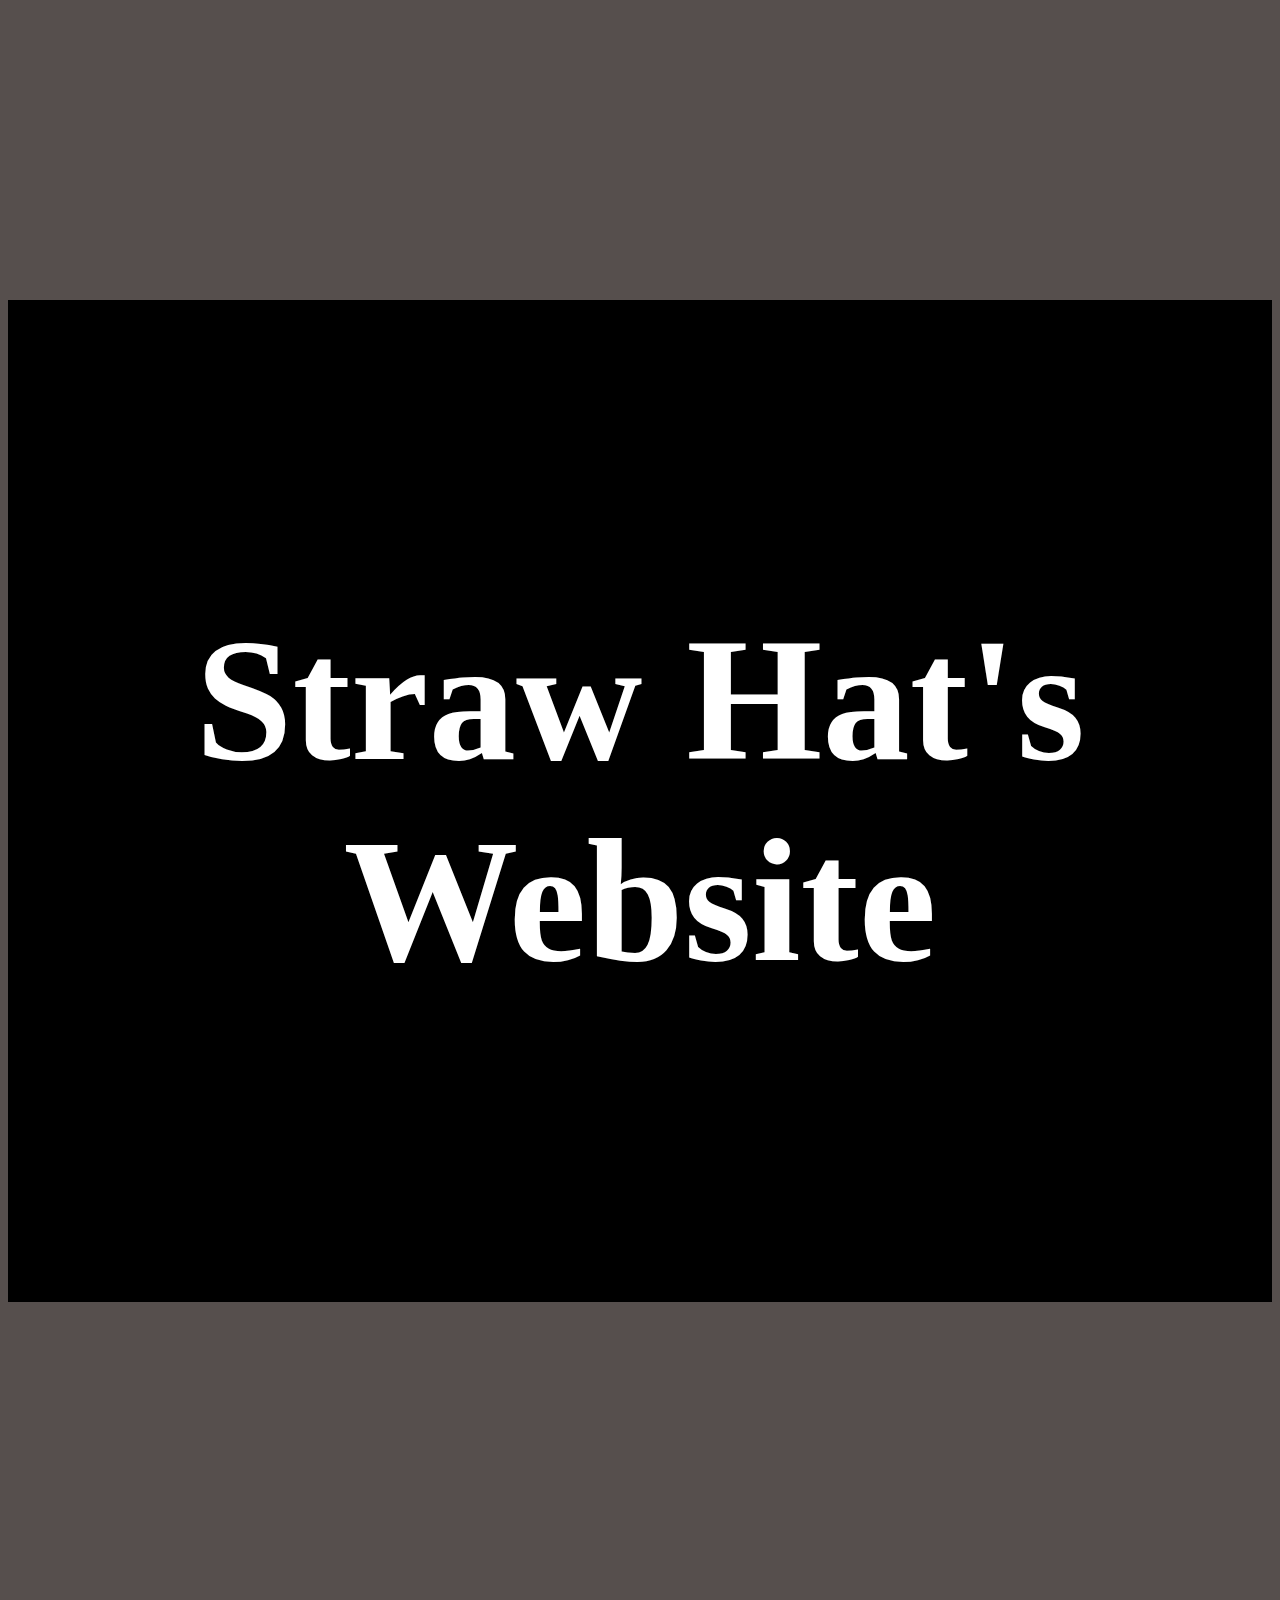
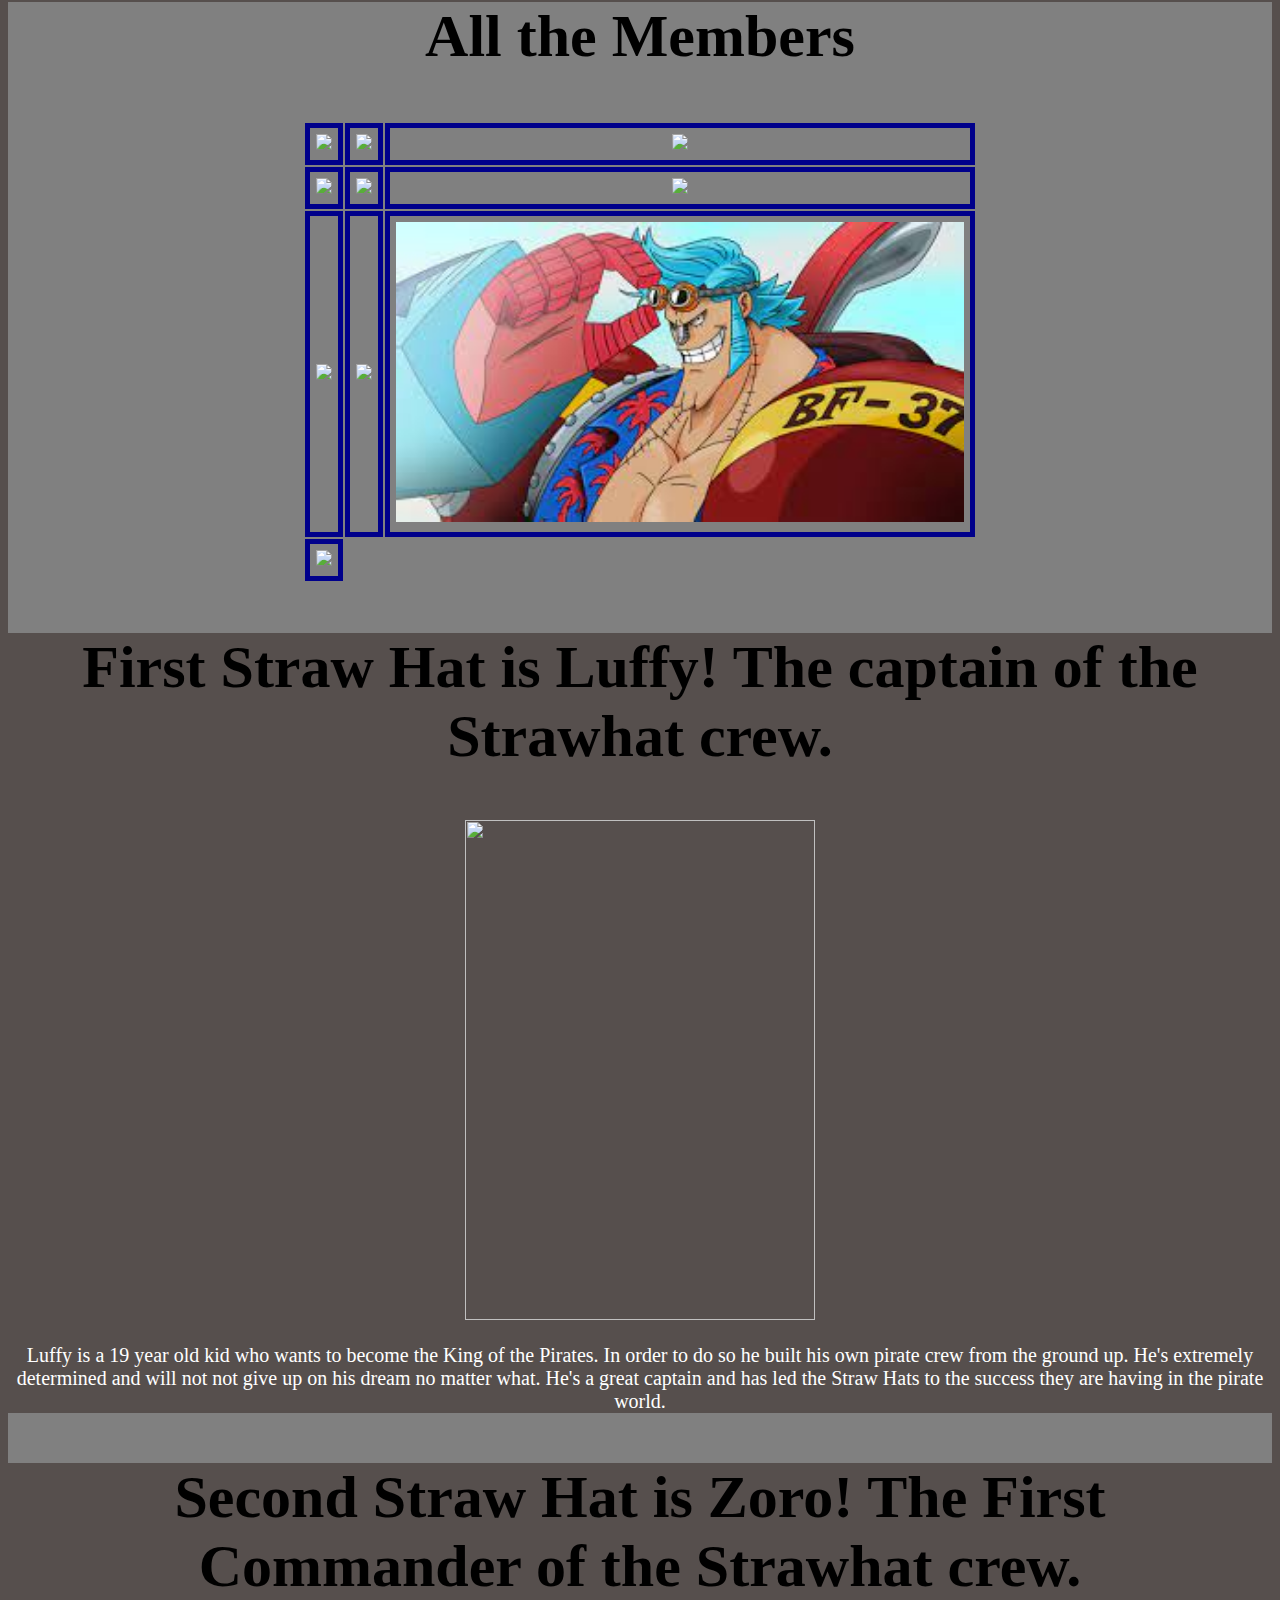
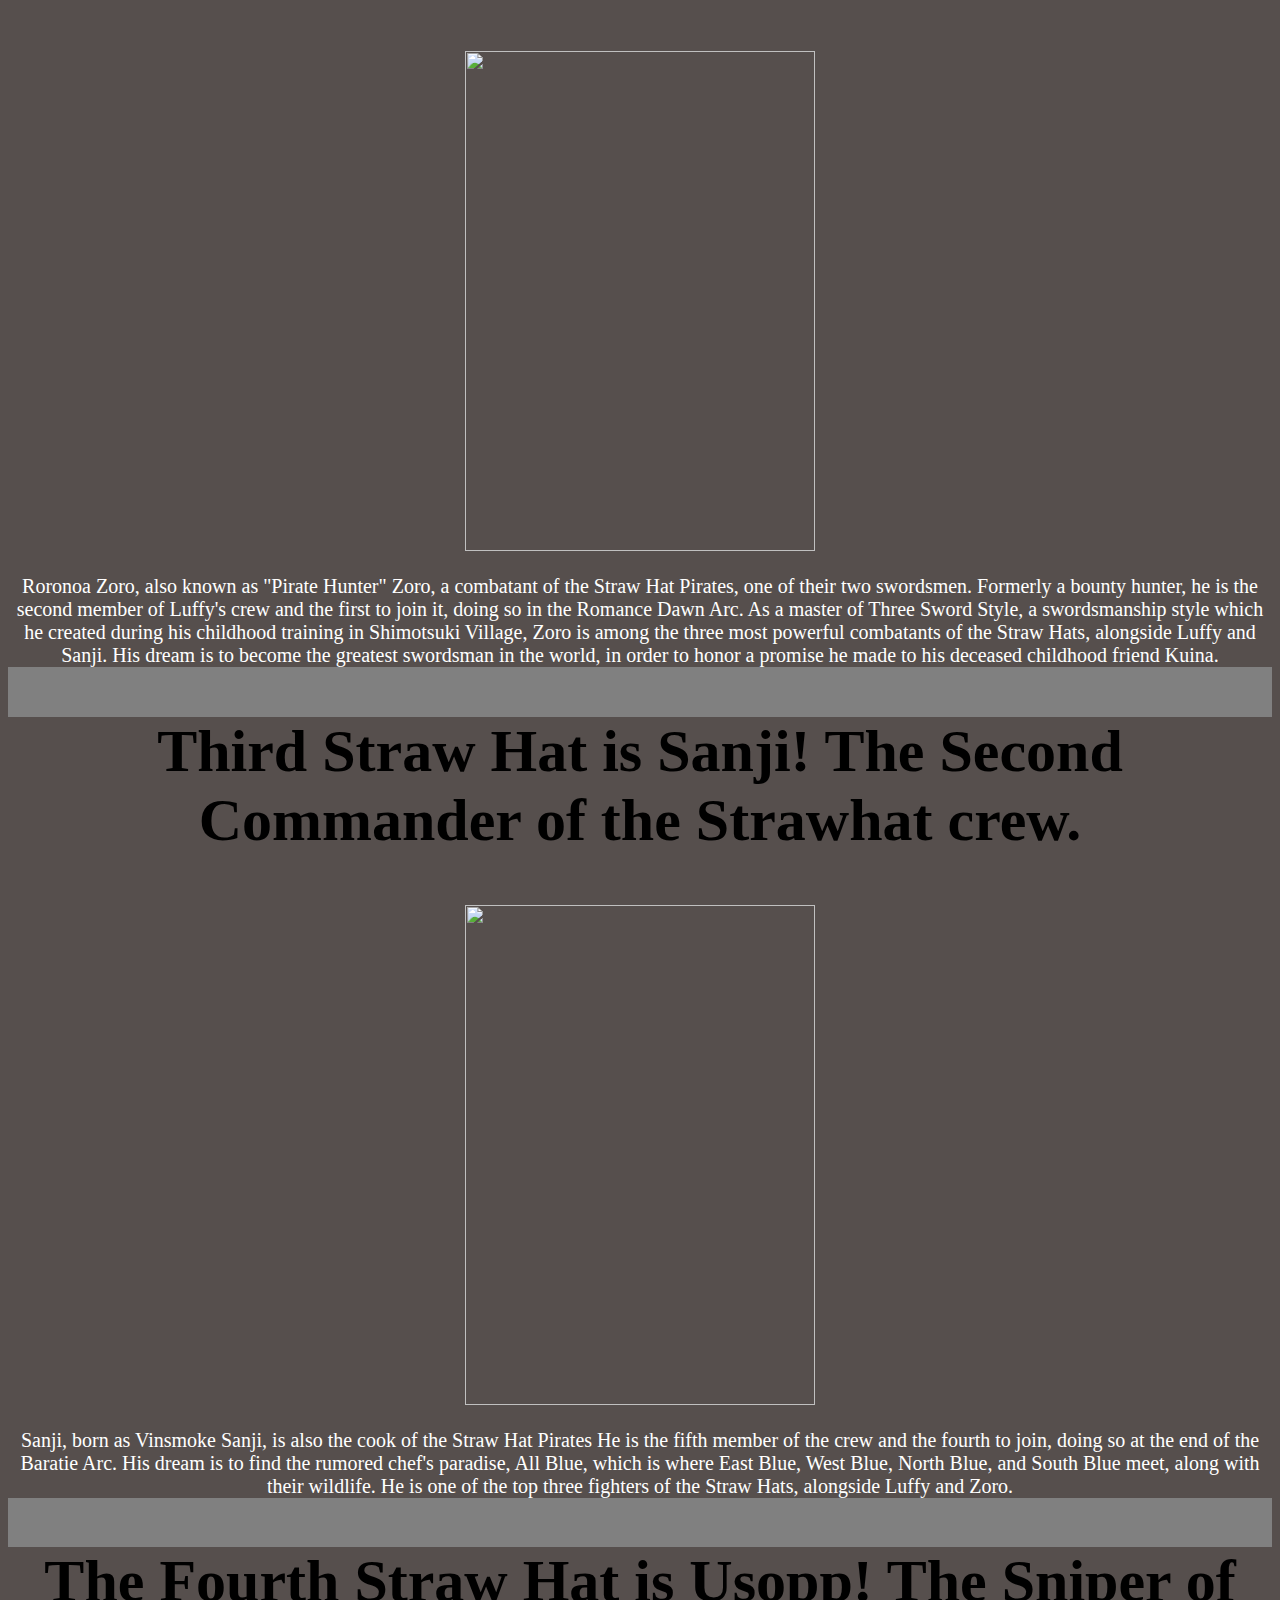
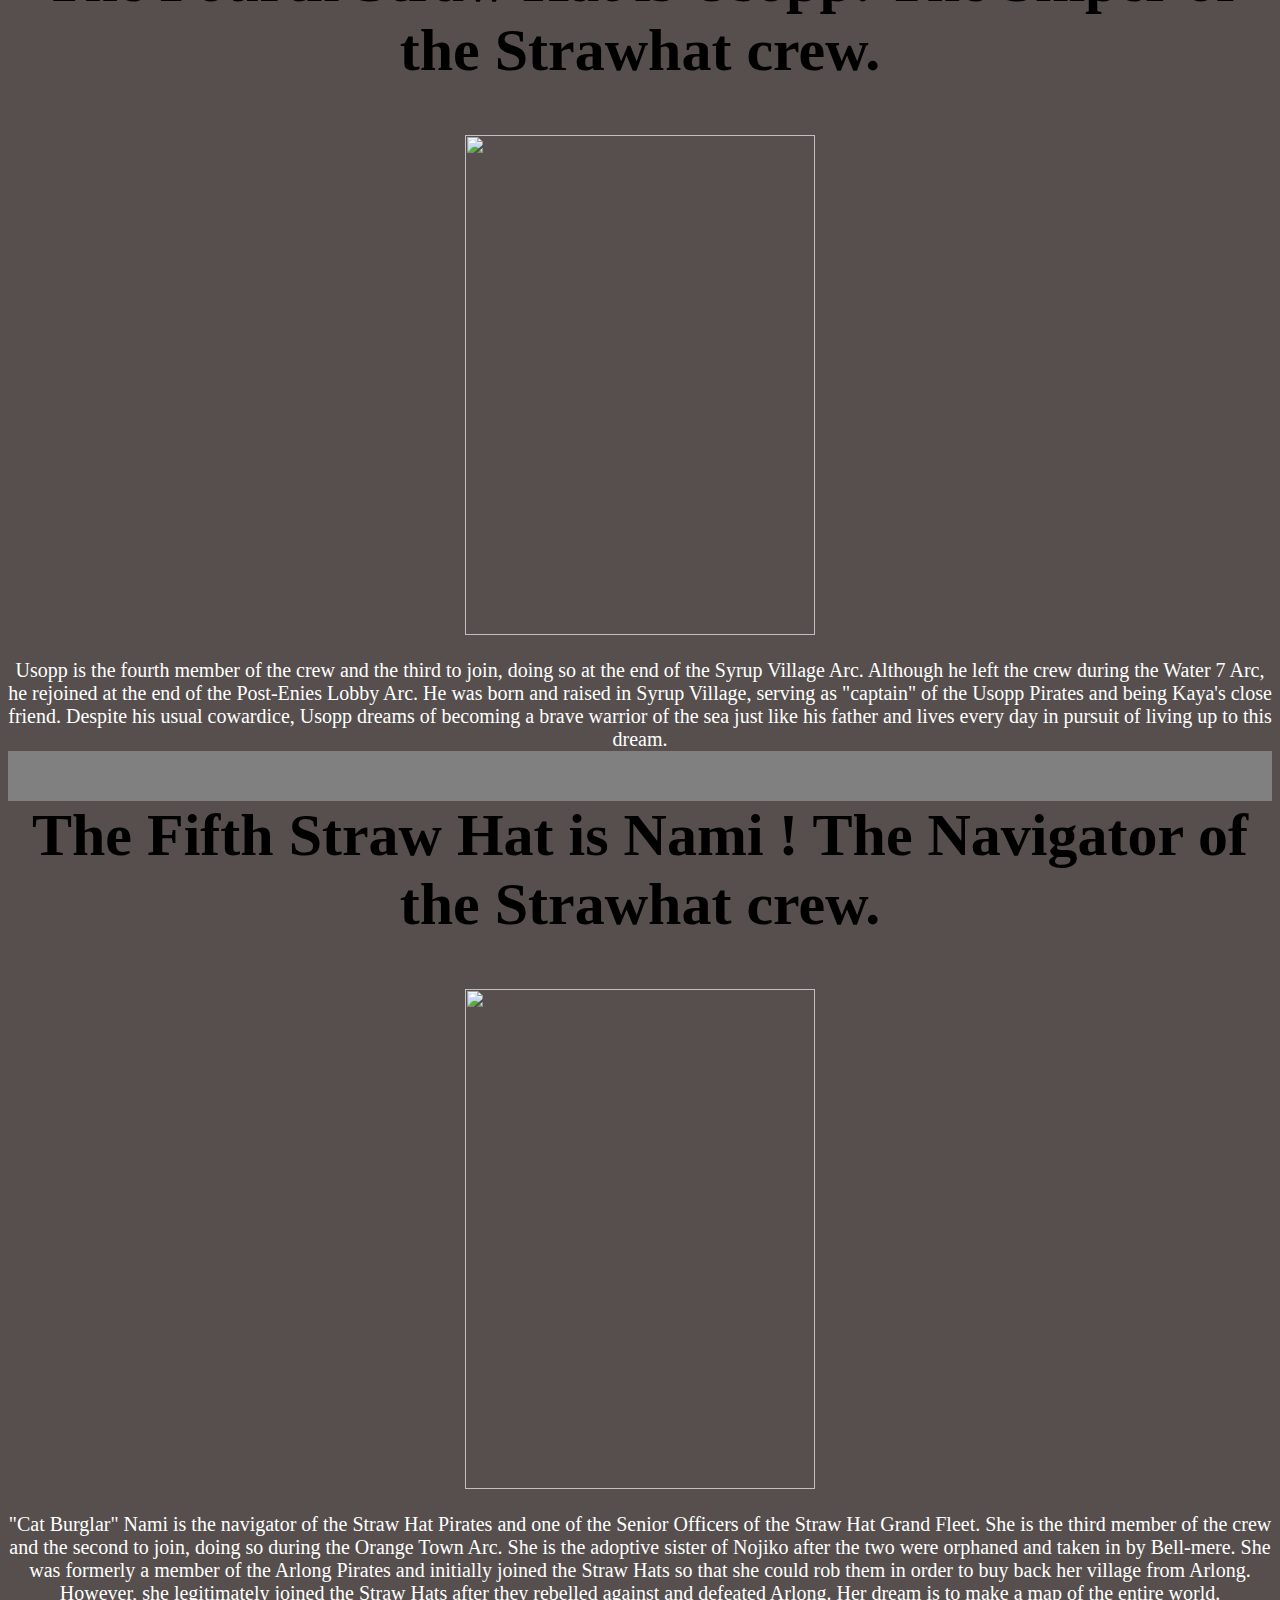
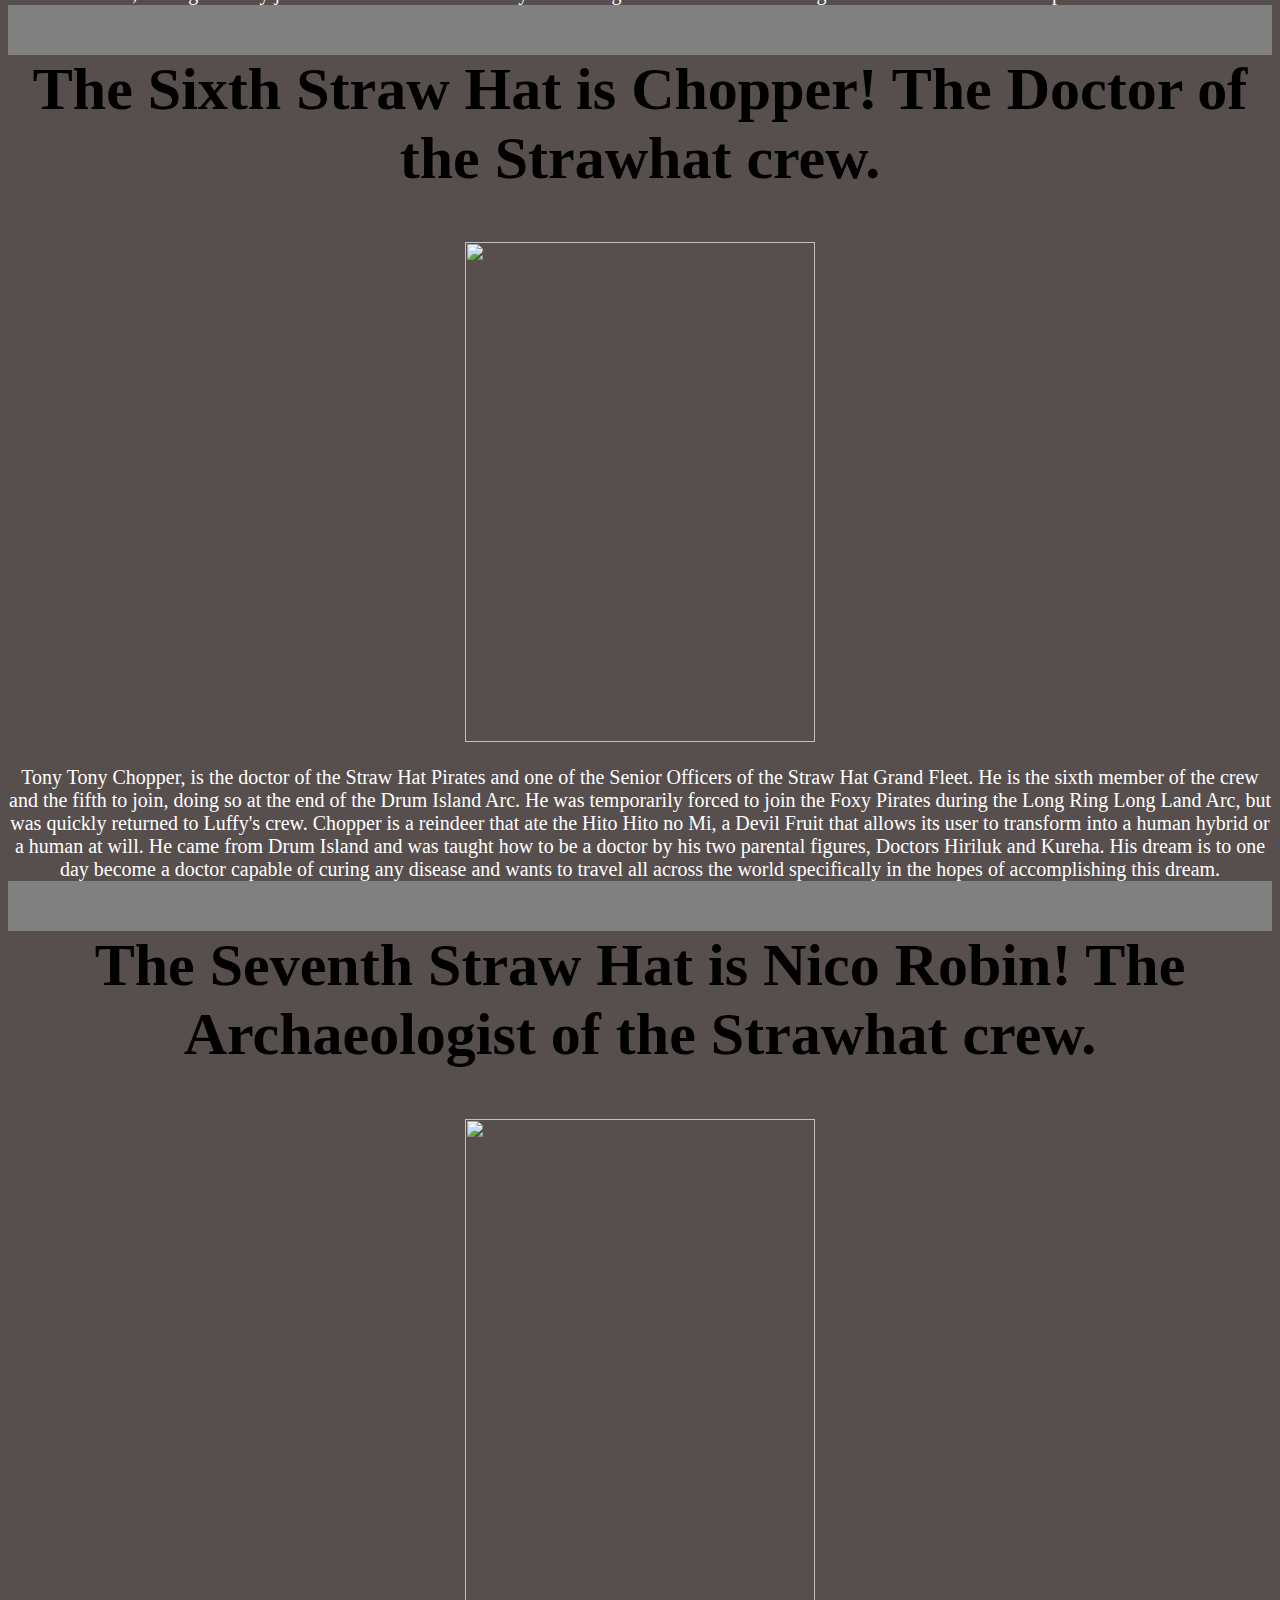
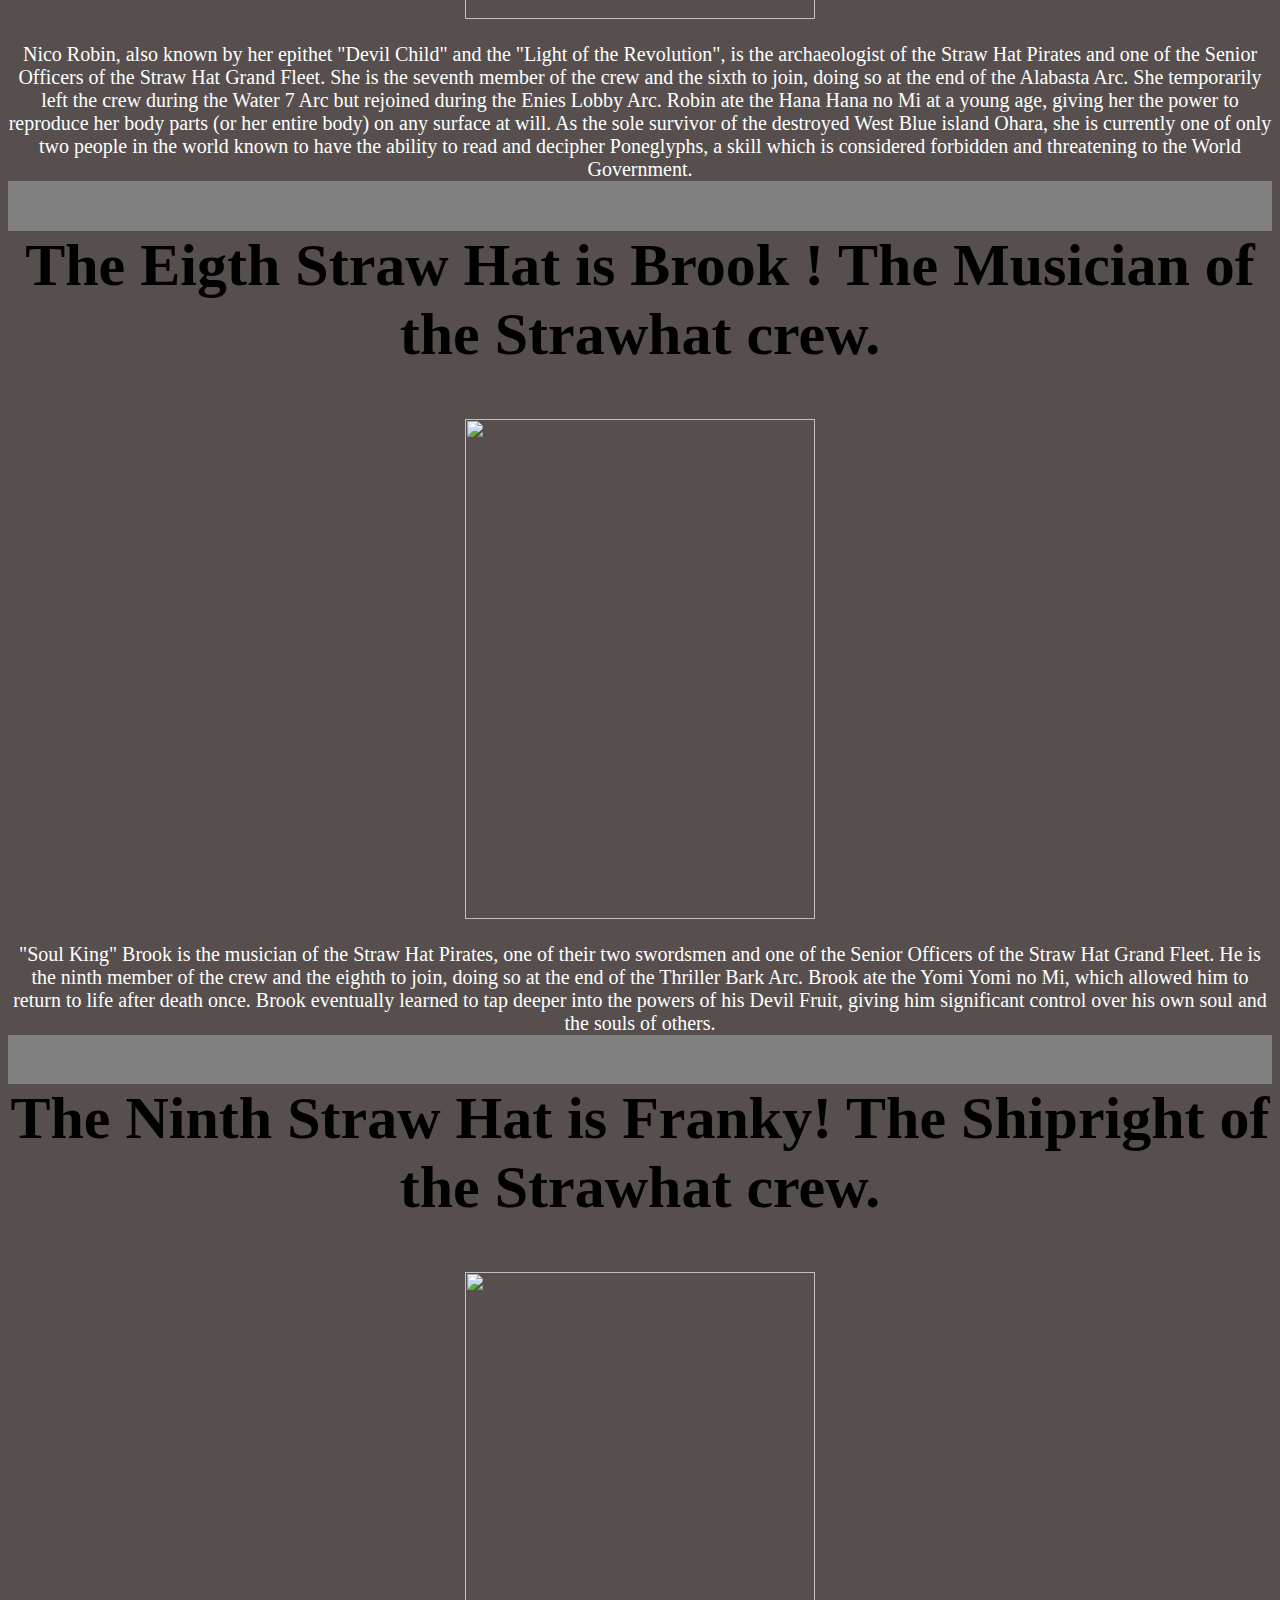
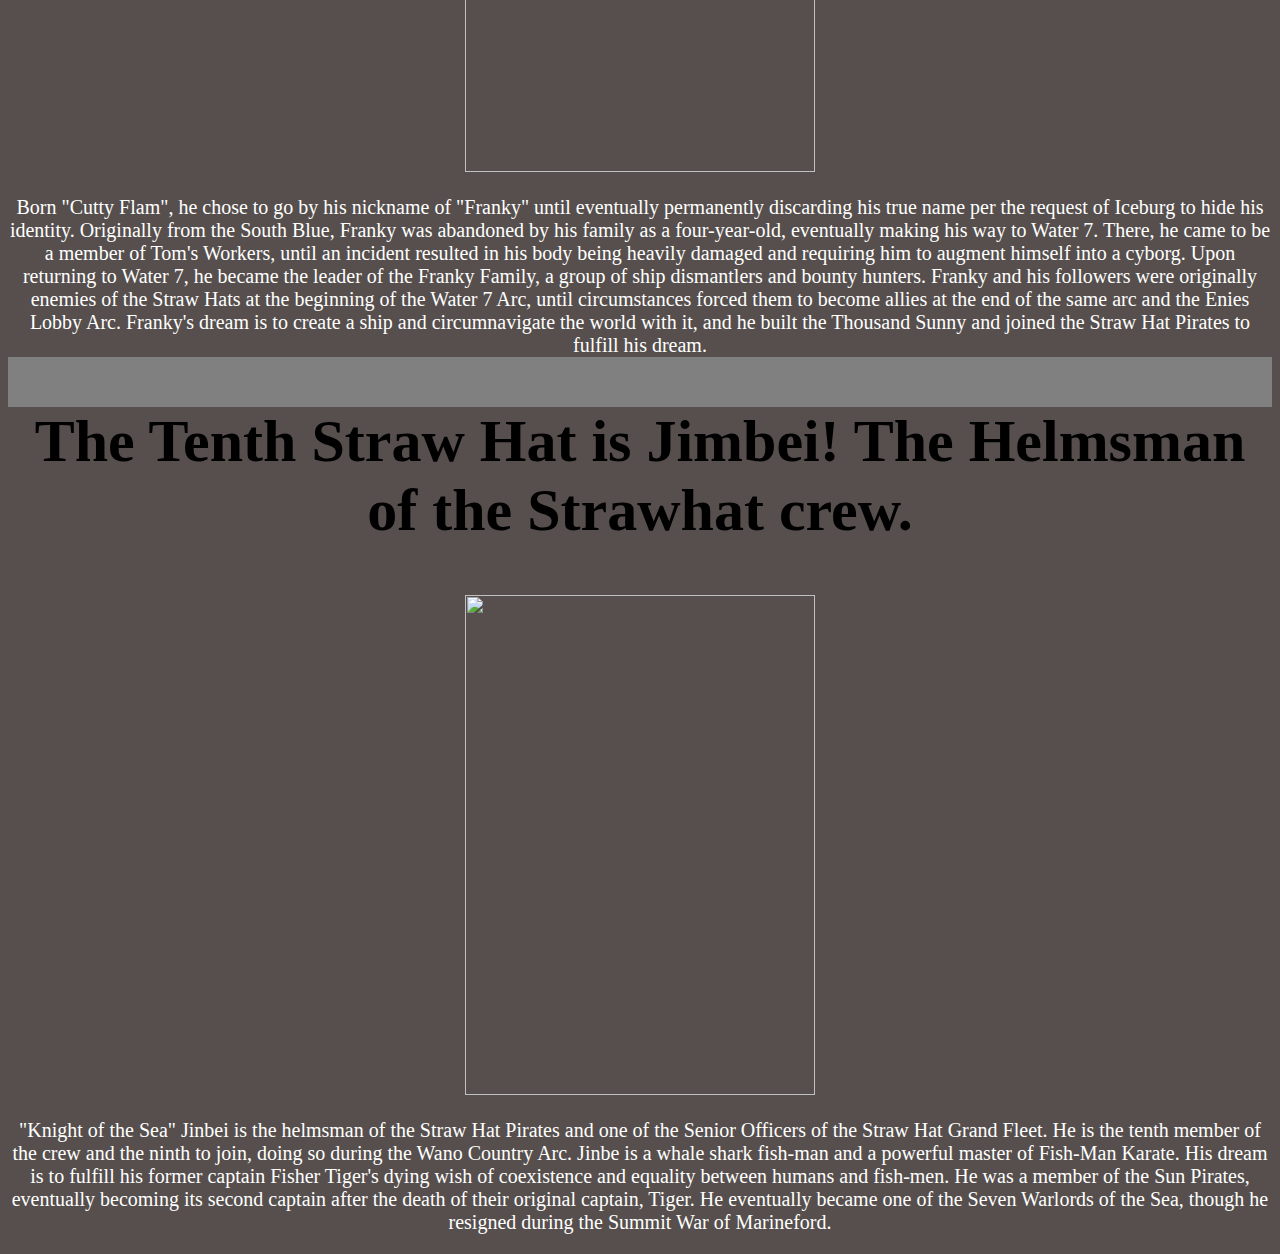
==== animated.html @ 4f401682 "Update animated.html" ====
<!DOCTYPE html>
</html>
<head>
<link rel="stylesheet" type="text/css" href="animated.css" />
<Title>Animated Website</Title>
</head>
<body>
 <header>
 <h1> Straw Hat's Website</h1>
 </header>
 <main>
  <h2> All the Members </h2> 
 <table align="center">
 <tr>
 <td><img src="https://staticg.sportskeeda.com/editor/2022/02/49579-16442647764723-1920.jpg" class="table"></td>
 <td><img src="https://www.techstation.org/wp-content/uploads/2022/05/roronoza-zoro-statue-in-japan.jpg" class="table"></td>
<td><img src="https://static1.cbrimages.com/wordpress/wp-content/uploads/2019/11/Sanji-of-One-Piece.jpg" class="table"> </td> 
 </tr>
<td><img src="https://sportshub.cbsistatic.com/i/2021/03/18/08081697-cdac-4e36-91b5-10df6a5d9015/one-piece-usopp-wano-opening-23-1231730.jpg" class="table"></td>
<td><img src="https://static1.cbrimages.com/wordpress/wp-content/uploads/2022/09/One-Piece-Nami.jpg" class="table"></td>
<td><img src="https://www.comingsoon.net/assets/uploads/2022/04/tony-tony-chopper-poster-one-piece-film-red.jpg" class="table"></td>
 <tr>
<td><img src="https://images-wixmp-ed30a86b8c4ca887773594c2.wixmp.com/f/b60b118d-20f5-4d15-86f9-bd7010880ff0/dezz0wa-da91284c-dd13-40f5-8d98-d7dad51394c8.png?token=eyJ0eXAiOiJKV1QiLCJhbGciOiJIUzI1NiJ9.[base64].UF7wUkEIf-cljHfga0Lh19DEEsLKXV4JdQvhdxTgGOo" class="table"></td>
<td><img src="https://upload.wikimedia.org/wikipedia/it/thumb/5/55/Brook.png/640px-Brook.png" class="table"></td>
<td><img src="[data-uri]" class="table"></td>
 </tr>
 <tr>
<td align="center"><img src="https://sportshub.cbsistatic.com/i/2021/04/09/2a807451-2d8f-44aa-bf10-d349006cf189/jimbei-one-piece-1214458.jpg" class="table"></td>
 </tr>
  </table>

 <div class="details">
 <h2> First Straw Hat is Luffy! The captain of the Strawhat crew.</h2>
 <img src="https://qph.cf2.quoracdn.net/main-qimg-9f2469505de3ed568ef66f87e8aa9ebd-lq" class="strawhat">
 <p>
 Luffy is a 19 year old kid who wants to become the King of the Pirates. In order to do so he built his own pirate crew from the ground up. He's extremely determined and will not
 not give up on his dream no matter what. He's a great captain and has led the Straw Hats to the success they are having in the pirate world. 
 </p>
 </div>

 <div class="details">
 <h2> Second Straw Hat is Zoro! The First Commander of the Strawhat crew.</h2>
 <img src="https://upload.wikimedia.org/wikipedia/en/thumb/a/a4/Roronoa_Zoro.jpg/220px-Roronoa_Zoro.jpg" class="strawhat">
 <p>
Roronoa Zoro, also known as "Pirate Hunter" Zoro, a combatant of the Straw Hat Pirates, one of their two swordsmen. Formerly a bounty hunter, he is the second member of Luffy's crew and the first to join it, doing so in the Romance Dawn Arc.
As a master of Three Sword Style, a swordsmanship style which he created during his childhood training in Shimotsuki Village, Zoro is among the three most powerful combatants of the Straw Hats, alongside Luffy and Sanji. His dream is to become the greatest swordsman in the world, in order to honor a promise he made to his deceased childhood friend Kuina.
 </p>
 </div>

 <div class="details">
 <h2> Third Straw Hat is Sanji! The Second Commander of the Strawhat crew.</h2>
 <img src="https://static.wikia.nocookie.net/onepiece/images/b/b6/Sanji_Anime_Post_Timeskip_Infobox.png/revision/latest?cb=20170625125657" class="strawhat">
 <p>
Sanji, born as Vinsmoke Sanji, is also the cook of the Straw Hat Pirates  
He is the fifth member of the crew and the fourth to join, doing so at the end of the Baratie Arc. His dream is to find the rumored chef's paradise, All Blue, which is where East Blue, West Blue, North Blue, and South Blue meet, along with their wildlife.
 He is one of the top three fighters of the Straw Hats, alongside Luffy and Zoro.
 </p>
 </div>
 
 <div class="details">
 <h2> The Fourth Straw Hat is Usopp! The Sniper of the Strawhat crew.</h2>
 <img src="https://static.wikia.nocookie.net/onepiece/images/3/35/Usopp_Anime_Post_Timeskip_Infobox.png/revision/latest?cb=20130708033601" class="strawhat">
 <p>
  Usopp is the fourth member of the crew and the third to join, doing so at the end of the Syrup Village Arc. Although he left the crew during the Water 7 Arc, he rejoined at the end of the Post-Enies Lobby Arc.
He was born and raised in Syrup Village, serving as "captain" of the Usopp Pirates and being Kaya's close friend.
 Despite his usual cowardice, Usopp dreams of becoming a brave warrior of the sea just like his father and lives every day in pursuit of living up to this dream.
 </p>
 </div>
<div class="details">
 <h2> The Fifth Straw Hat is Nami ! The Navigator of the Strawhat crew.</h2>
 <img src="https://static.wikia.nocookie.net/onepiece/images/6/68/Nami_Anime_Post_Timeskip_Infobox.png/revision/latest?cb=20190720162446" class="strawhat">
 <p>
 "Cat Burglar" Nami is the navigator of the Straw Hat Pirates and one of the Senior Officers of the Straw Hat Grand Fleet.
 She is the third member of the crew and the second to join, doing so during the Orange Town Arc.
 She is the adoptive sister of Nojiko after the two were orphaned and taken in by Bell-mere.
She was formerly a member of the Arlong Pirates and initially joined the Straw Hats so that she could rob them in order to buy back her village from Arlong. However, she legitimately joined the Straw Hats after they rebelled against and defeated Arlong.
 Her dream is to make a map of the entire world.
 </p>
 </div>

<div class="details">
 <h2> The Sixth Straw Hat is Chopper! The Doctor of the Strawhat crew.</h2>
 <img src="" class="strawhat">
 <p>
 Tony Tony Chopper, is the doctor of the Straw Hat Pirates and one of the Senior Officers of the Straw Hat Grand Fleet.
 He is the sixth member of the crew and the fifth to join, doing so at the end of the Drum Island Arc.
 He was temporarily forced to join the Foxy Pirates during the Long Ring Long Land Arc, but was quickly returned to Luffy's crew.
Chopper is a reindeer that ate the Hito Hito no Mi, a Devil Fruit that allows its user to transform into a human hybrid or a human at will. 
He came from Drum Island and was taught how to be a doctor by his two parental figures, Doctors Hiriluk and Kureha.
 His dream is to one day become a doctor capable of curing any disease and wants to travel all across the world specifically in the hopes of accomplishing this dream.
 </p>
 </div>

<div class="details">
 <h2> The Seventh Straw Hat is Nico Robin! The Archaeologist of the Strawhat crew.</h2>
 <img src="" class="strawhat">
 <p>
 Nico Robin, also known by her epithet "Devil Child" and the "Light of the Revolution", is the archaeologist of the Straw Hat Pirates and one of the Senior Officers of the Straw Hat Grand Fleet.
 She is the seventh member of the crew and the sixth to join, doing so at the end of the Alabasta Arc.
 She temporarily left the crew during the Water 7 Arc but rejoined during the Enies Lobby Arc.
Robin ate the Hana Hana no Mi at a young age, giving her the power to reproduce her body parts (or her entire body) on any surface at will.
 As the sole survivor of the destroyed West Blue island Ohara, she is currently one of only two people in the world known to have the ability to read and decipher Poneglyphs, a skill which is considered forbidden and threatening to the World Government.
 </p>
 </div>

<div class="details">
 <h2> The Eigth Straw Hat is Brook ! The Musician of the Strawhat crew.</h2>
 <img src="" class="strawhat">
 <p>
 "Soul King" Brook is the musician of the Straw Hat Pirates, one of their two swordsmen and one of the Senior Officers of the Straw Hat Grand Fleet.
 He is the ninth member of the crew and the eighth to join, doing so at the end of the Thriller Bark Arc.
Brook ate the Yomi Yomi no Mi, which allowed him to return to life after death once. 
Brook eventually learned to tap deeper into the powers of his Devil Fruit, giving him significant control over his own soul and the souls of others.
 </p>
 </div>

<div class="details">
 <h2> The Ninth Straw Hat is Franky! The Shipright of the Strawhat crew.</h2>
 <img src="" class="strawhat">
 <p>
 Born "Cutty Flam", he chose to go by his nickname of "Franky" until eventually permanently discarding his true name per the request of Iceburg to hide his identity.
 Originally from the South Blue, Franky was abandoned by his family as a four-year-old, eventually making his way to Water 7. 
There, he came to be a member of Tom's Workers, until an incident resulted in his body being heavily damaged and requiring him to augment himself into a cyborg. 
Upon returning to Water 7, he became the leader of the Franky Family, a group of ship dismantlers and bounty hunters.
Franky and his followers were originally enemies of the Straw Hats at the beginning of the Water 7 Arc, until circumstances forced them to become allies at the end of the same arc and the Enies Lobby Arc. Franky's dream is to create a ship and circumnavigate the world with it, and he built the Thousand Sunny and joined the Straw Hat Pirates to fulfill his dream.
 </p>
 </div>
<div class="details">
 <h2> The Tenth Straw Hat is Jimbei! The Helmsman of the Strawhat crew.</h2>
 <img src="" class="strawhat">
 <p>
"Knight of the Sea" Jinbei is the helmsman of the Straw Hat Pirates and one of the Senior Officers of the Straw Hat Grand Fleet.
 He is the tenth member of the crew and the ninth to join, doing so during the Wano Country Arc.
Jinbe is a whale shark fish-man and a powerful master of Fish-Man Karate.
 His dream is to fulfill his former captain Fisher Tiger's dying wish of coexistence and equality between humans and fish-men.
 He was a member of the Sun Pirates, eventually becoming its second captain after the death of their original captain, Tiger. He eventually became one of the Seven Warlords of the Sea, though he resigned during the Summit War of Marineford.
 </p>

 </main>
</body>
---- animated.css ----
body{
text-align:center;
background-color: rgb(86, 79, 77);
}
header{
  background-image:url(https://upload.wikimedia.org/wikipedia/en/thumb/2/2c/One_Piece_Logo.svg/800px-One_Piece_Logo.svg.png);
  background-size:100% 100%;
}
h1{
font-size:175px;
margin: 300px 0px 300px 00px; 
padding: 300px 0px 300px 0px ;
color: white;
background-color:black;
}
main{
background-color:gray;
}

h2 {
font-size:60px;
font-style:bolder;
}
.table {
height:300px;
padding: 5px 5px 5px 5px;
background-image:url(https://deluxe.news/wp-content/uploads/2022/05/One-Piece-Every-Straw-Hat-Pirate-Ranked-By-Their-Designs.jpg);
}

th, td {
  border: 5px solid darkblue;
}
.strawhat{
height:500px;
width:350px;
}
p{
font-size:20px;
font-family:helveca;
font-style:bold;
color:white;
}
.details {
background-color: rgb(86, 79, 77);
}
footer{
background-color: rgb(86, 79, 77);
}
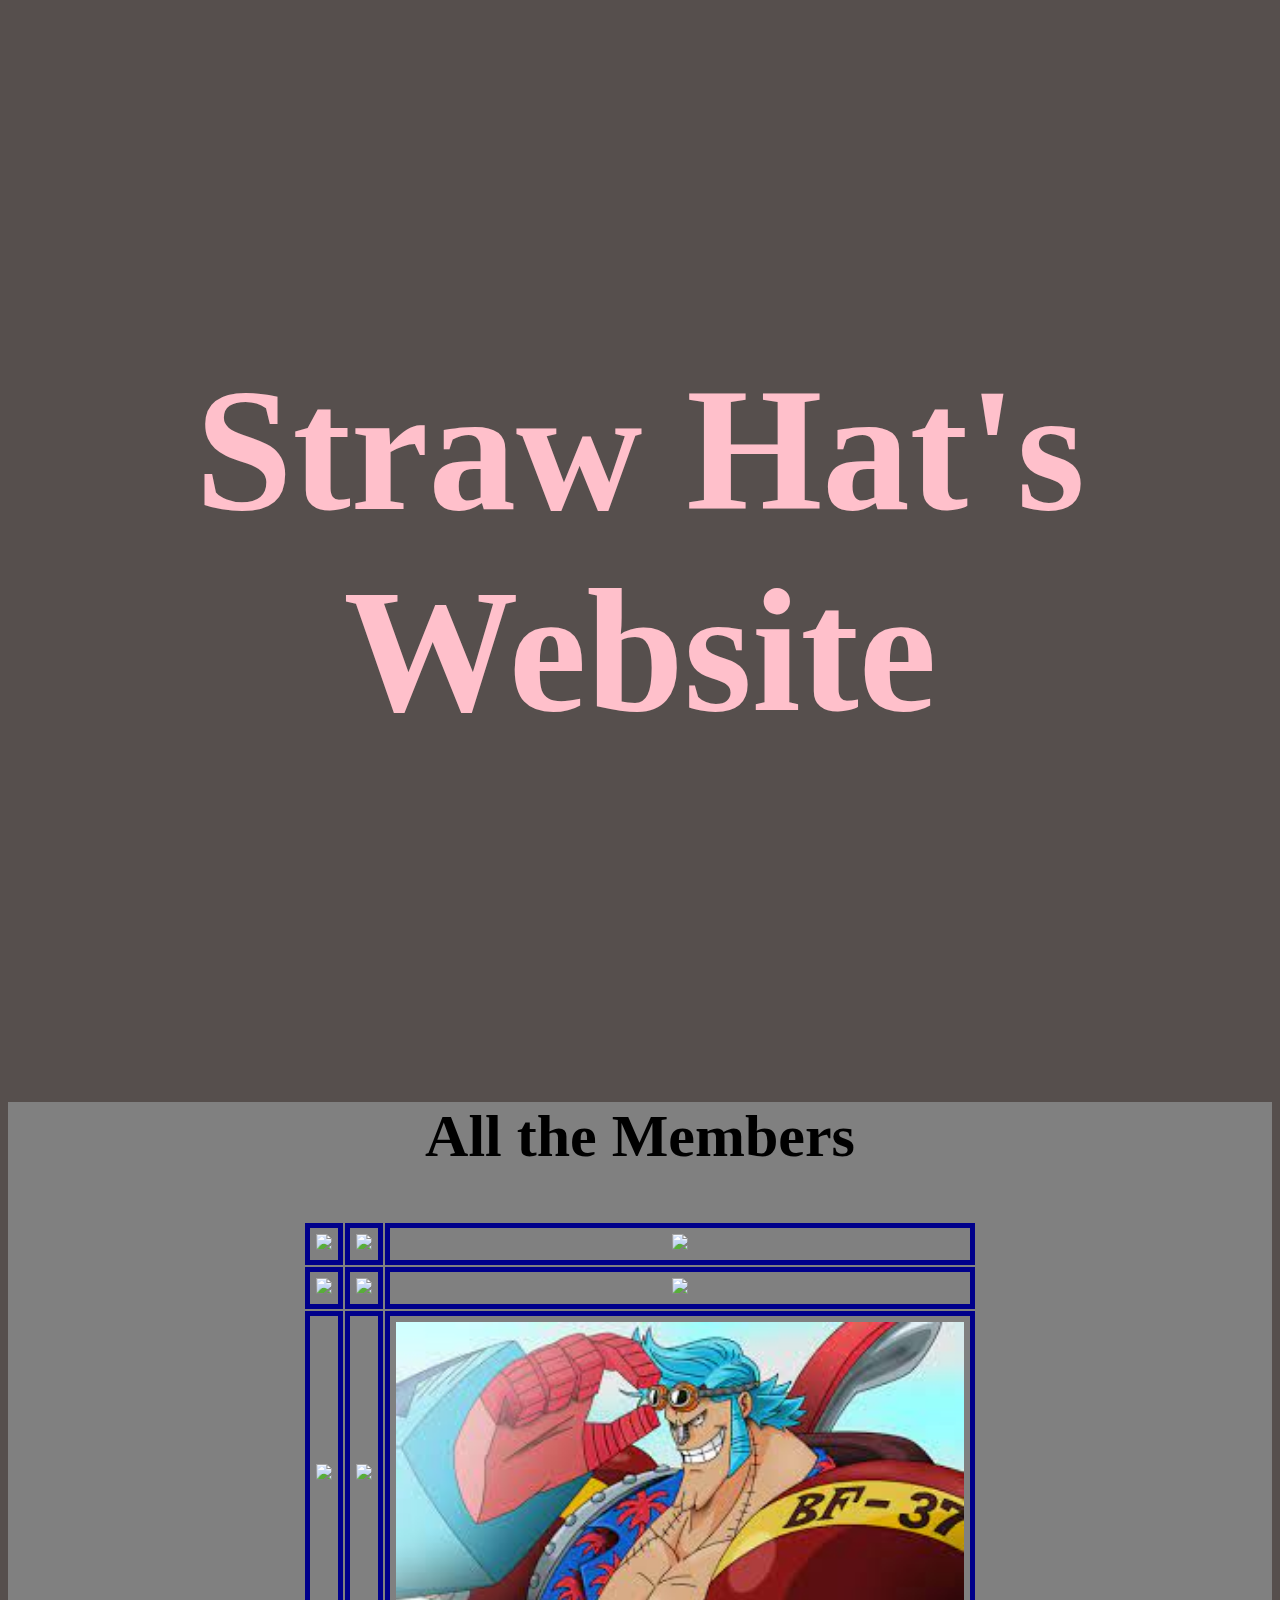
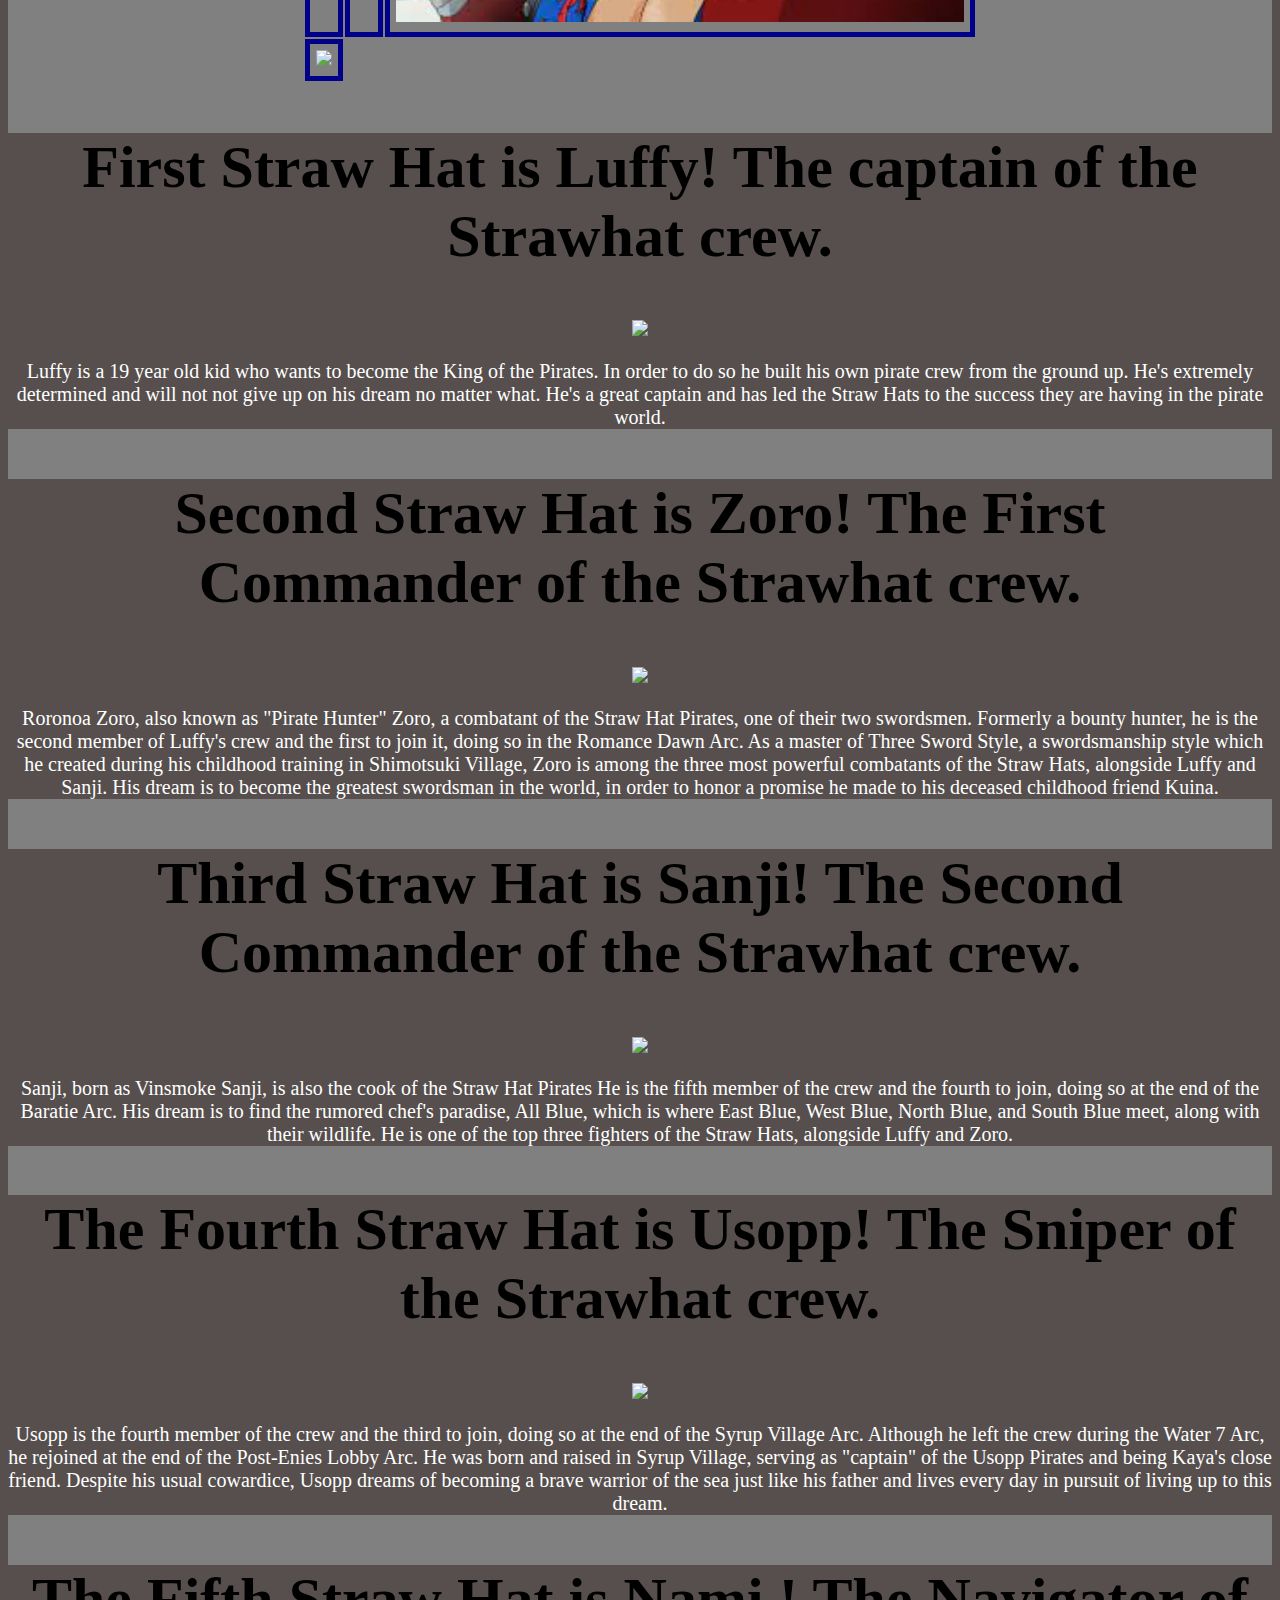
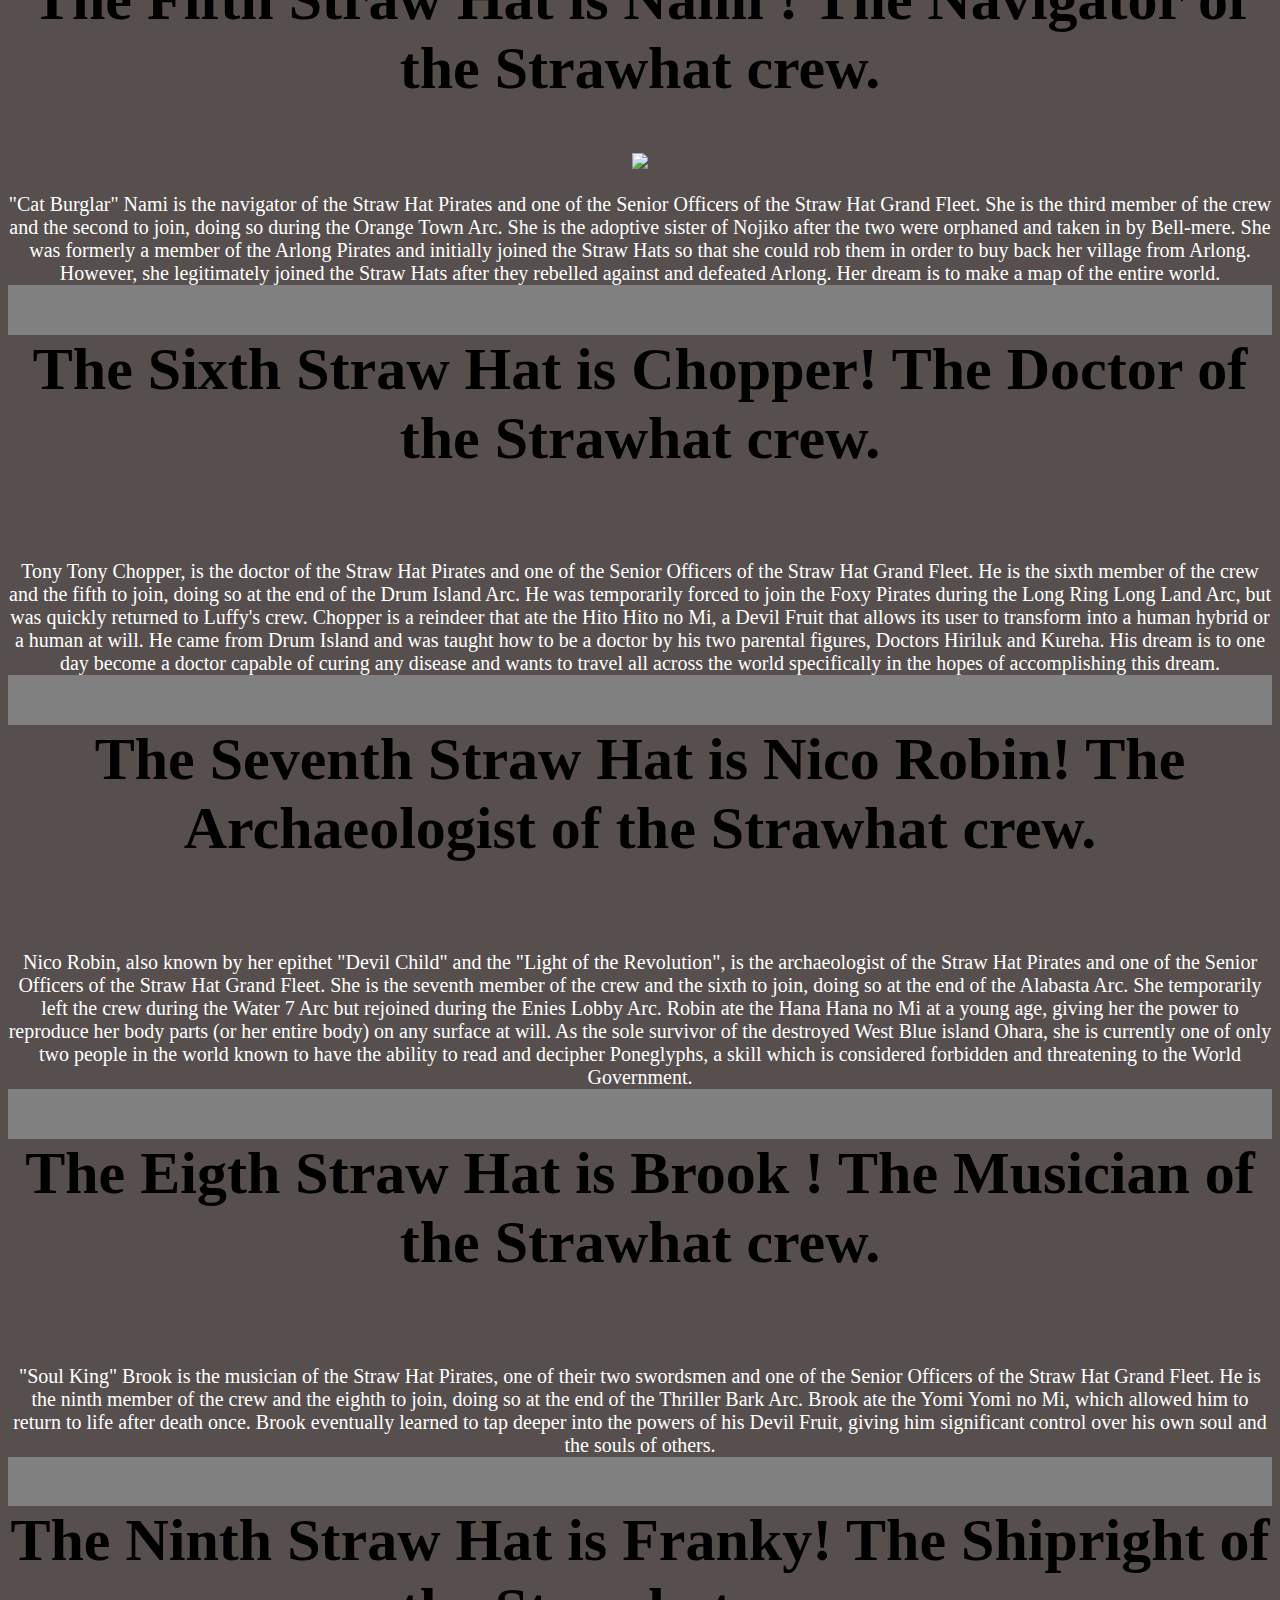
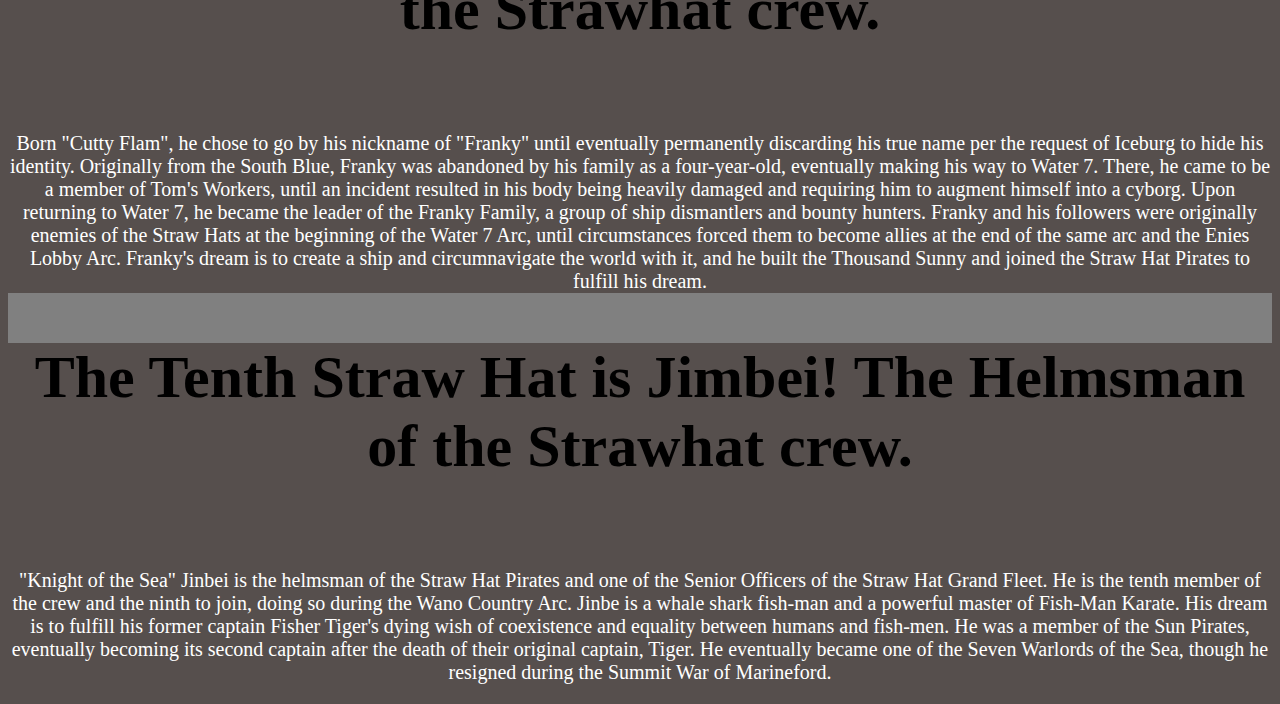
==== commit a5f5f132: "Update animated.html" ====
--- a/animated.html
+++ b/animated.html
@@ -25,7 +25,7 @@
 <td><img src="[data-uri]" class="table"></td>
  </tr>
  <tr>
-<td align="center"><img src="https://sportshub.cbsistatic.com/i/2021/04/09/2a807451-2d8f-44aa-bf10-d349006cf189/jimbei-one-piece-1214458.jpg" class="table"></td>
+<td><img src="https://sportshub.cbsistatic.com/i/2021/04/09/2a807451-2d8f-44aa-bf10-d349006cf189/jimbei-one-piece-1214458.jpg" class="table"></td>
  </tr>
   </table>
 
--- a/animated.css
+++ b/animated.css
@@ -8,10 +8,9 @@
 }
 h1{
 font-size:175px;
-margin: 300px 0px 300px 00px; 
+margin: 50px 0px 50px 00px; 
 padding: 300px 0px 300px 0px ;
-color: white;
-background-color:black;
+color: pink;
 }
 main{
 background-color:gray;
@@ -29,11 +28,9 @@
 
 th, td {
   border: 5px solid darkblue;
+  margin:10px 10px 10px 10px;
 }
-.strawhat{
-height:500px;
-width:350px;
-}
+
 p{
 font-size:20px;
 font-family:helveca;
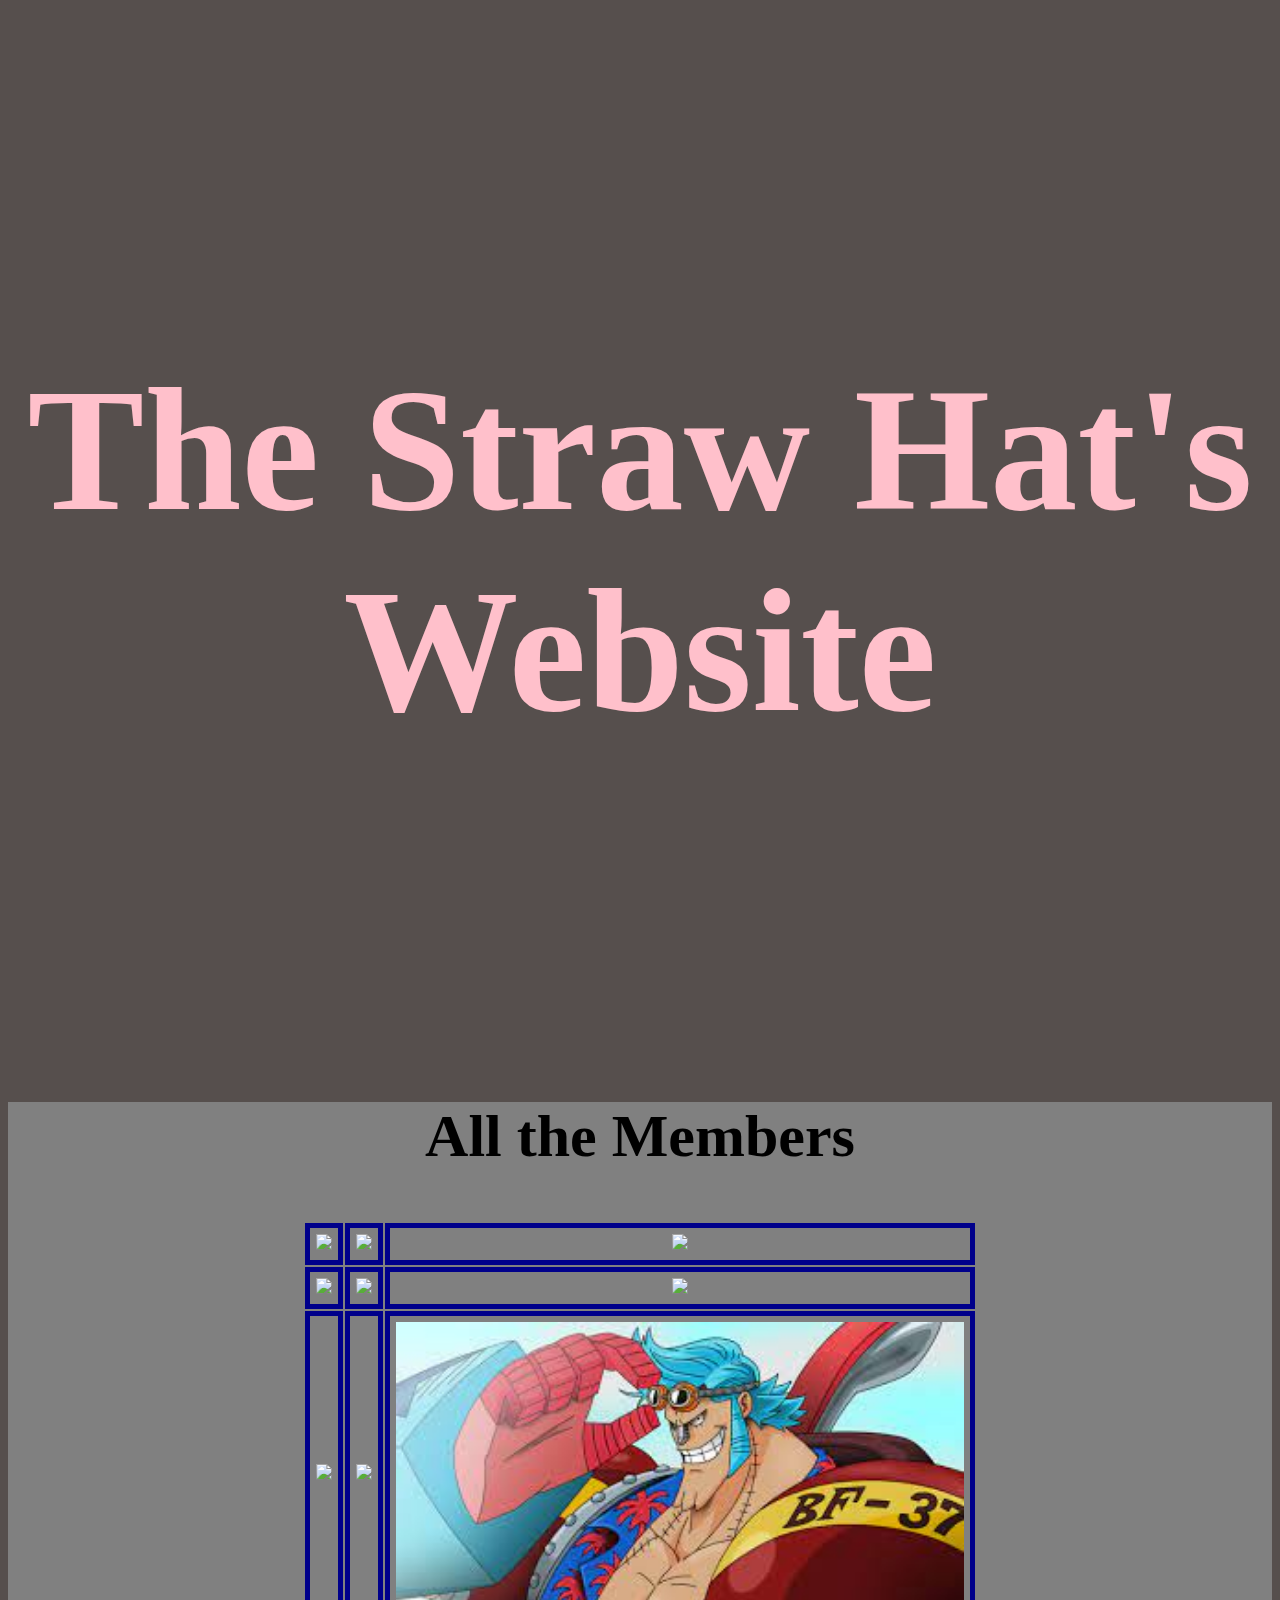
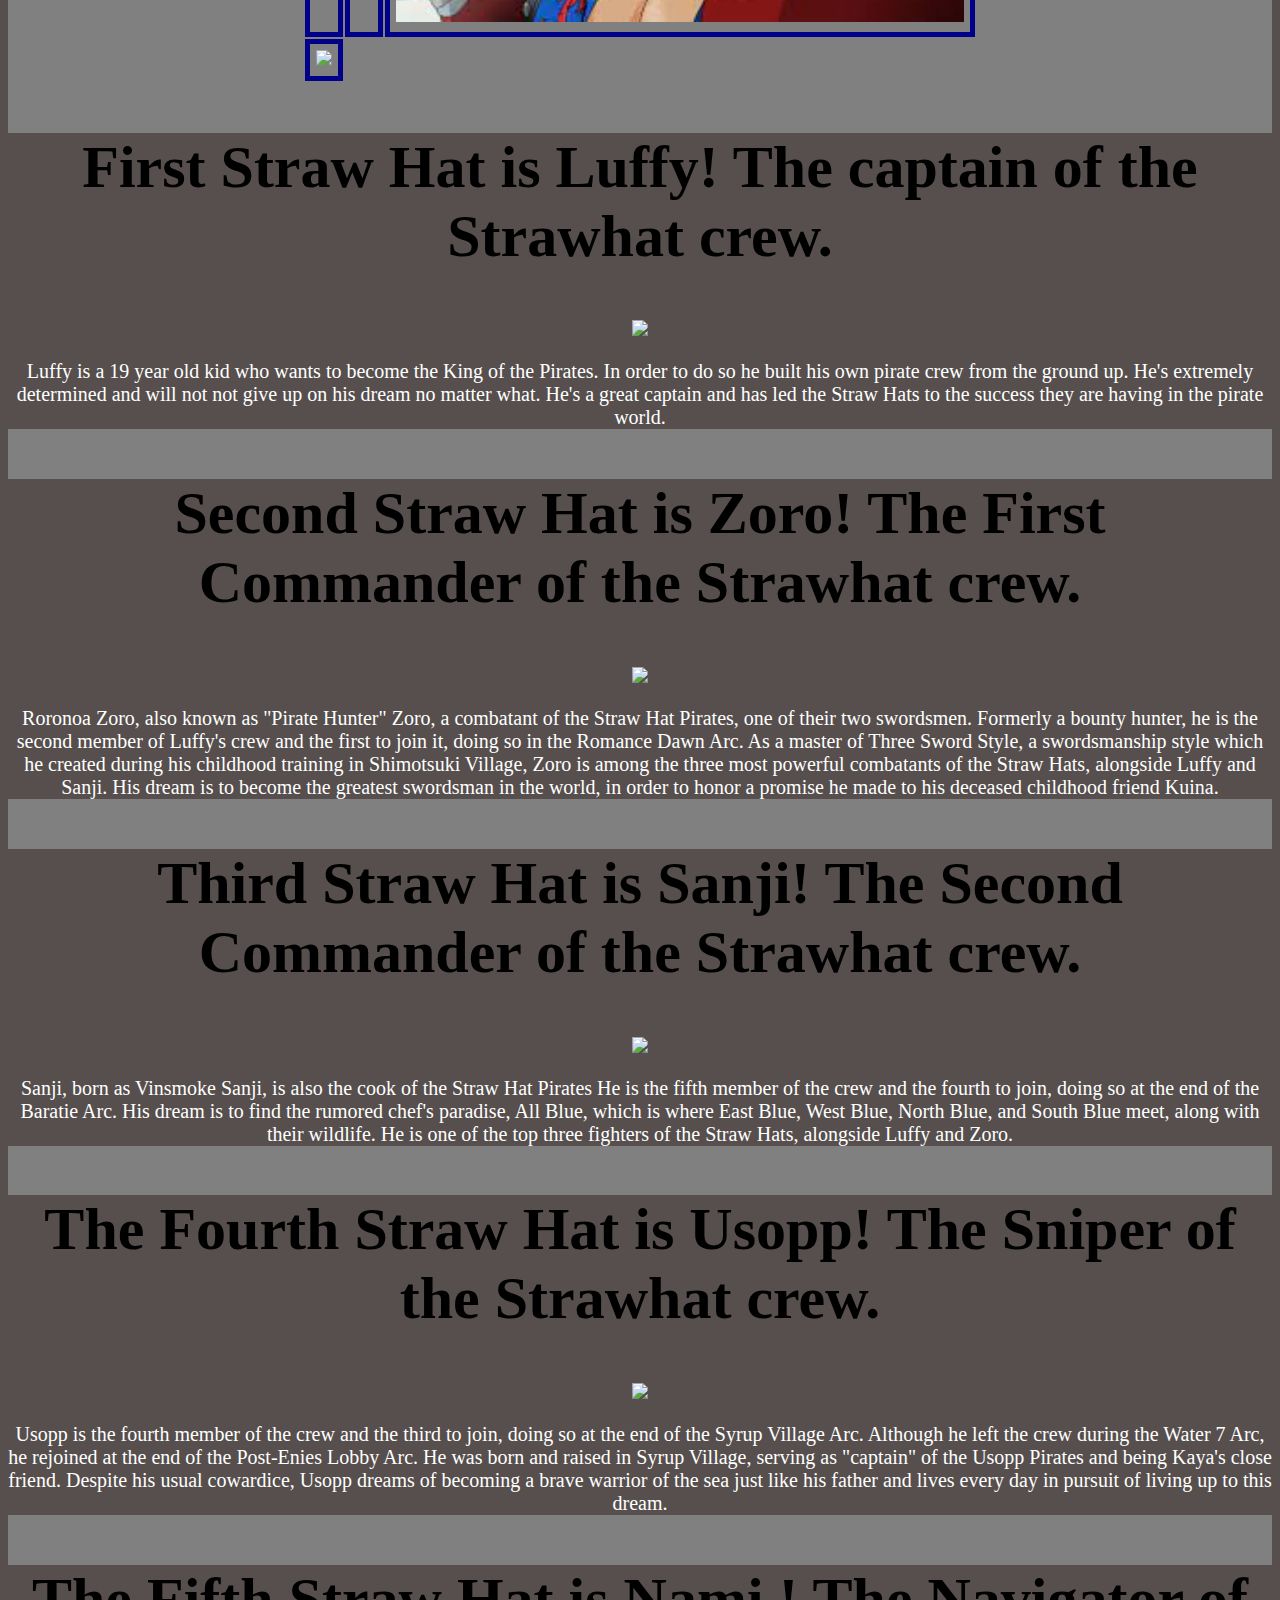
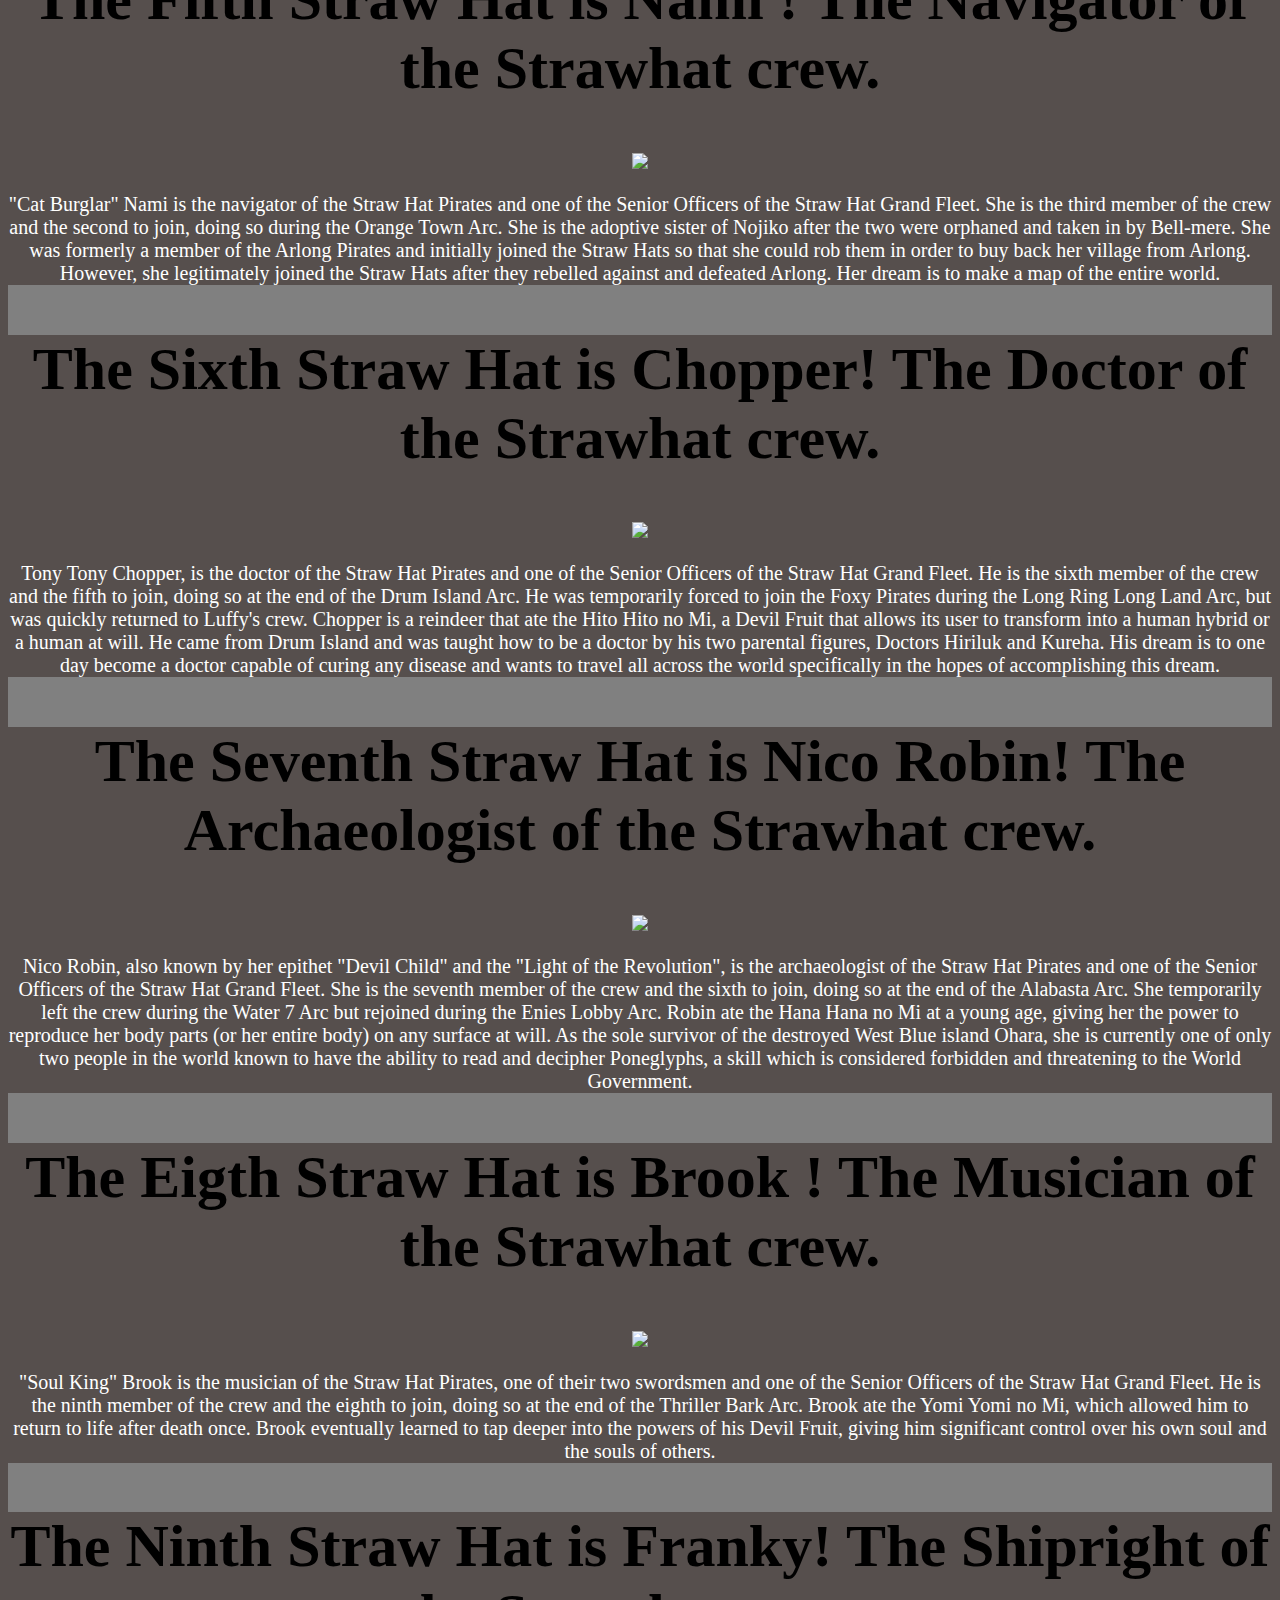
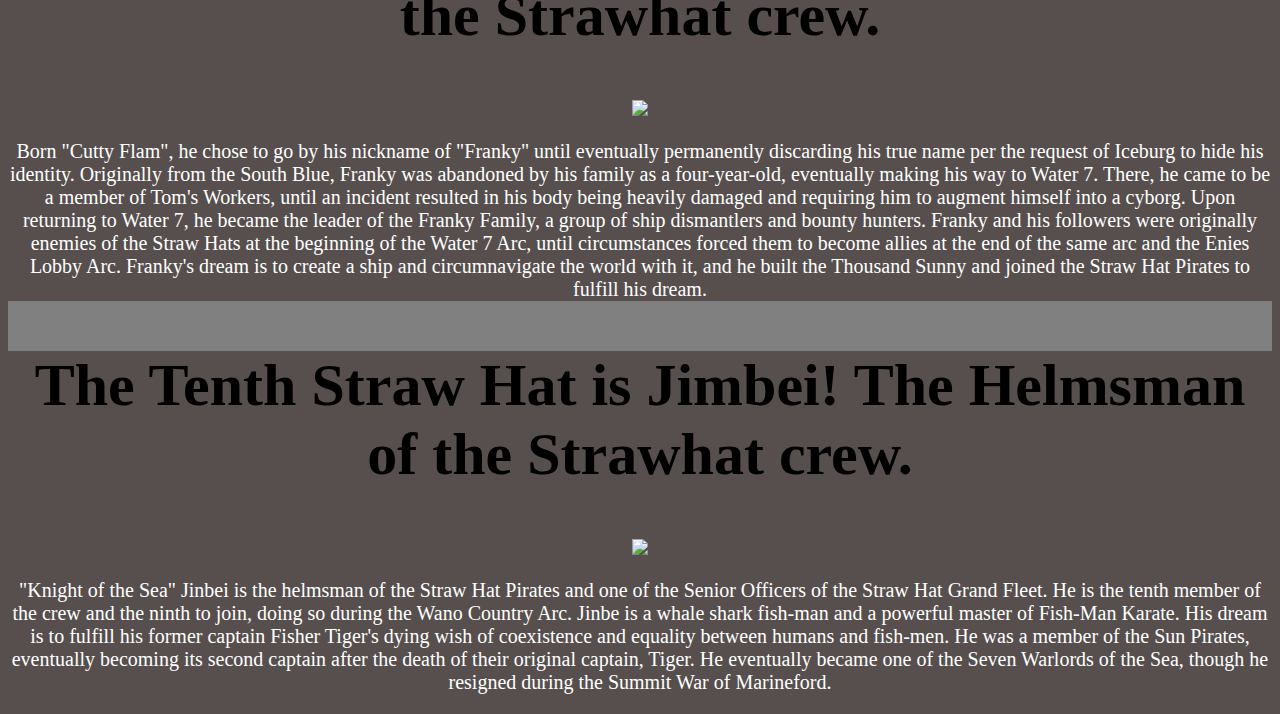
==== commit ba6a9655: "Update animated.html" ====
--- a/animated.html
+++ b/animated.html
@@ -6,7 +6,7 @@
 </head>
 <body>
  <header>
- <h1> Straw Hat's Website</h1>
+ <h1>The Straw Hat's Website</h1>
  </header>
  <main>
   <h2> All the Members </h2> 
@@ -18,7 +18,7 @@
  </tr>
 <td><img src="https://sportshub.cbsistatic.com/i/2021/03/18/08081697-cdac-4e36-91b5-10df6a5d9015/one-piece-usopp-wano-opening-23-1231730.jpg" class="table"></td>
 <td><img src="https://static1.cbrimages.com/wordpress/wp-content/uploads/2022/09/One-Piece-Nami.jpg" class="table"></td>
-<td><img src="https://www.comingsoon.net/assets/uploads/2022/04/tony-tony-chopper-poster-one-piece-film-red.jpg" class="table"></td>
+<td><img src="https://static1.cbrimages.com/wordpress/wp-content/uploads/2020/12/One-Piece-Chopper-wano-header.jpg" class="table"></td>
  <tr>
 <td><img src="https://images-wixmp-ed30a86b8c4ca887773594c2.wixmp.com/f/b60b118d-20f5-4d15-86f9-bd7010880ff0/dezz0wa-da91284c-dd13-40f5-8d98-d7dad51394c8.png?token=eyJ0eXAiOiJKV1QiLCJhbGciOiJIUzI1NiJ9.[base64].UF7wUkEIf-cljHfga0Lh19DEEsLKXV4JdQvhdxTgGOo" class="table"></td>
 <td><img src="https://upload.wikimedia.org/wikipedia/it/thumb/5/55/Brook.png/640px-Brook.png" class="table"></td>
@@ -49,7 +49,7 @@
 
  <div class="details">
  <h2> Third Straw Hat is Sanji! The Second Commander of the Strawhat crew.</h2>
- <img src="https://static.wikia.nocookie.net/onepiece/images/b/b6/Sanji_Anime_Post_Timeskip_Infobox.png/revision/latest?cb=20170625125657" class="strawhat">
+ <img src="https://thicc.mywaifulist.moe/waifus/8590/7597ef2f43afddca7f41ddde1a374da3d831f049d1a0d4e19e550c6668d489a7_thumb.png" class="strawhat">
  <p>
 Sanji, born as Vinsmoke Sanji, is also the cook of the Straw Hat Pirates  
 He is the fifth member of the crew and the fourth to join, doing so at the end of the Baratie Arc. His dream is to find the rumored chef's paradise, All Blue, which is where East Blue, West Blue, North Blue, and South Blue meet, along with their wildlife.
@@ -59,7 +59,7 @@
  
  <div class="details">
  <h2> The Fourth Straw Hat is Usopp! The Sniper of the Strawhat crew.</h2>
- <img src="https://static.wikia.nocookie.net/onepiece/images/3/35/Usopp_Anime_Post_Timeskip_Infobox.png/revision/latest?cb=20130708033601" class="strawhat">
+ <img src="https://images-wixmp-ed30a86b8c4ca887773594c2.wixmp.com/f/5aaaf397-158f-4211-b47f-288e5d814b12/d39mo7h-0118720f-8a89-4b59-bb0f-9905d7f1bf33.jpg?token=eyJ0eXAiOiJKV1QiLCJhbGciOiJIUzI1NiJ9.[base64].7ZIvV2H1tW2430RF4hmZ8Hy9gfVxwsyFhTH9w5__axI" class="strawhat">
  <p>
   Usopp is the fourth member of the crew and the third to join, doing so at the end of the Syrup Village Arc. Although he left the crew during the Water 7 Arc, he rejoined at the end of the Post-Enies Lobby Arc.
 He was born and raised in Syrup Village, serving as "captain" of the Usopp Pirates and being Kaya's close friend.
@@ -68,7 +68,7 @@
  </div>
 <div class="details">
  <h2> The Fifth Straw Hat is Nami ! The Navigator of the Strawhat crew.</h2>
- <img src="https://static.wikia.nocookie.net/onepiece/images/6/68/Nami_Anime_Post_Timeskip_Infobox.png/revision/latest?cb=20190720162446" class="strawhat">
+ <img src="https://upload.wikimedia.org/wikipedia/en/thumb/f/f8/Nami_face.jpg/220px-Nami_face.jpg" class="strawhat">
  <p>
  "Cat Burglar" Nami is the navigator of the Straw Hat Pirates and one of the Senior Officers of the Straw Hat Grand Fleet.
  She is the third member of the crew and the second to join, doing so during the Orange Town Arc.
@@ -80,7 +80,7 @@
 
 <div class="details">
  <h2> The Sixth Straw Hat is Chopper! The Doctor of the Strawhat crew.</h2>
- <img src="" class="strawhat">
+ <img src="https://media.tenor.com/OwCpyCczAwkAAAAd/chopper.gif" class="strawhat">
  <p>
  Tony Tony Chopper, is the doctor of the Straw Hat Pirates and one of the Senior Officers of the Straw Hat Grand Fleet.
  He is the sixth member of the crew and the fifth to join, doing so at the end of the Drum Island Arc.
@@ -93,7 +93,7 @@
 
 <div class="details">
  <h2> The Seventh Straw Hat is Nico Robin! The Archaeologist of the Strawhat crew.</h2>
- <img src="" class="strawhat">
+ <img src="https://i.pinimg.com/originals/aa/55/39/aa55399255e4669815a3b655f7ccca0f.jpg" class="strawhat">
  <p>
  Nico Robin, also known by her epithet "Devil Child" and the "Light of the Revolution", is the archaeologist of the Straw Hat Pirates and one of the Senior Officers of the Straw Hat Grand Fleet.
  She is the seventh member of the crew and the sixth to join, doing so at the end of the Alabasta Arc.
@@ -105,7 +105,7 @@
 
 <div class="details">
  <h2> The Eigth Straw Hat is Brook ! The Musician of the Strawhat crew.</h2>
- <img src="" class="strawhat">
+ <img src="https://p77-sign-va.tiktokcdn.com/tos-maliva-avt-0068/609b83782468b754bcc499e4b6a77222~c5_720x720.jpeg?x-expires=1665356400&x-signature=uYWppRAb81UFGLEJ%2BuuJ5n9S4RI%3D" class="strawhat">
  <p>
  "Soul King" Brook is the musician of the Straw Hat Pirates, one of their two swordsmen and one of the Senior Officers of the Straw Hat Grand Fleet.
  He is the ninth member of the crew and the eighth to join, doing so at the end of the Thriller Bark Arc.
@@ -116,7 +116,7 @@
 
 <div class="details">
  <h2> The Ninth Straw Hat is Franky! The Shipright of the Strawhat crew.</h2>
- <img src="" class="strawhat">
+ <img src="https://pbs.twimg.com/media/FP83S7SacAIcocy?format=jpg&name=medium" class="strawhat">
  <p>
  Born "Cutty Flam", he chose to go by his nickname of "Franky" until eventually permanently discarding his true name per the request of Iceburg to hide his identity.
  Originally from the South Blue, Franky was abandoned by his family as a four-year-old, eventually making his way to Water 7. 
@@ -127,7 +127,7 @@
  </div>
 <div class="details">
  <h2> The Tenth Straw Hat is Jimbei! The Helmsman of the Strawhat crew.</h2>
- <img src="" class="strawhat">
+ <img src="https://sportshub.cbsistatic.com/i/2021/08/09/5c6f5e55-973e-4ed6-881b-3ca331e302bd/one-piece-anime-jimbei-return-wano-cliffhanger-1273796.jpg" class="strawhat">
  <p>
 "Knight of the Sea" Jinbei is the helmsman of the Straw Hat Pirates and one of the Senior Officers of the Straw Hat Grand Fleet.
  He is the tenth member of the crew and the ninth to join, doing so during the Wano Country Arc.
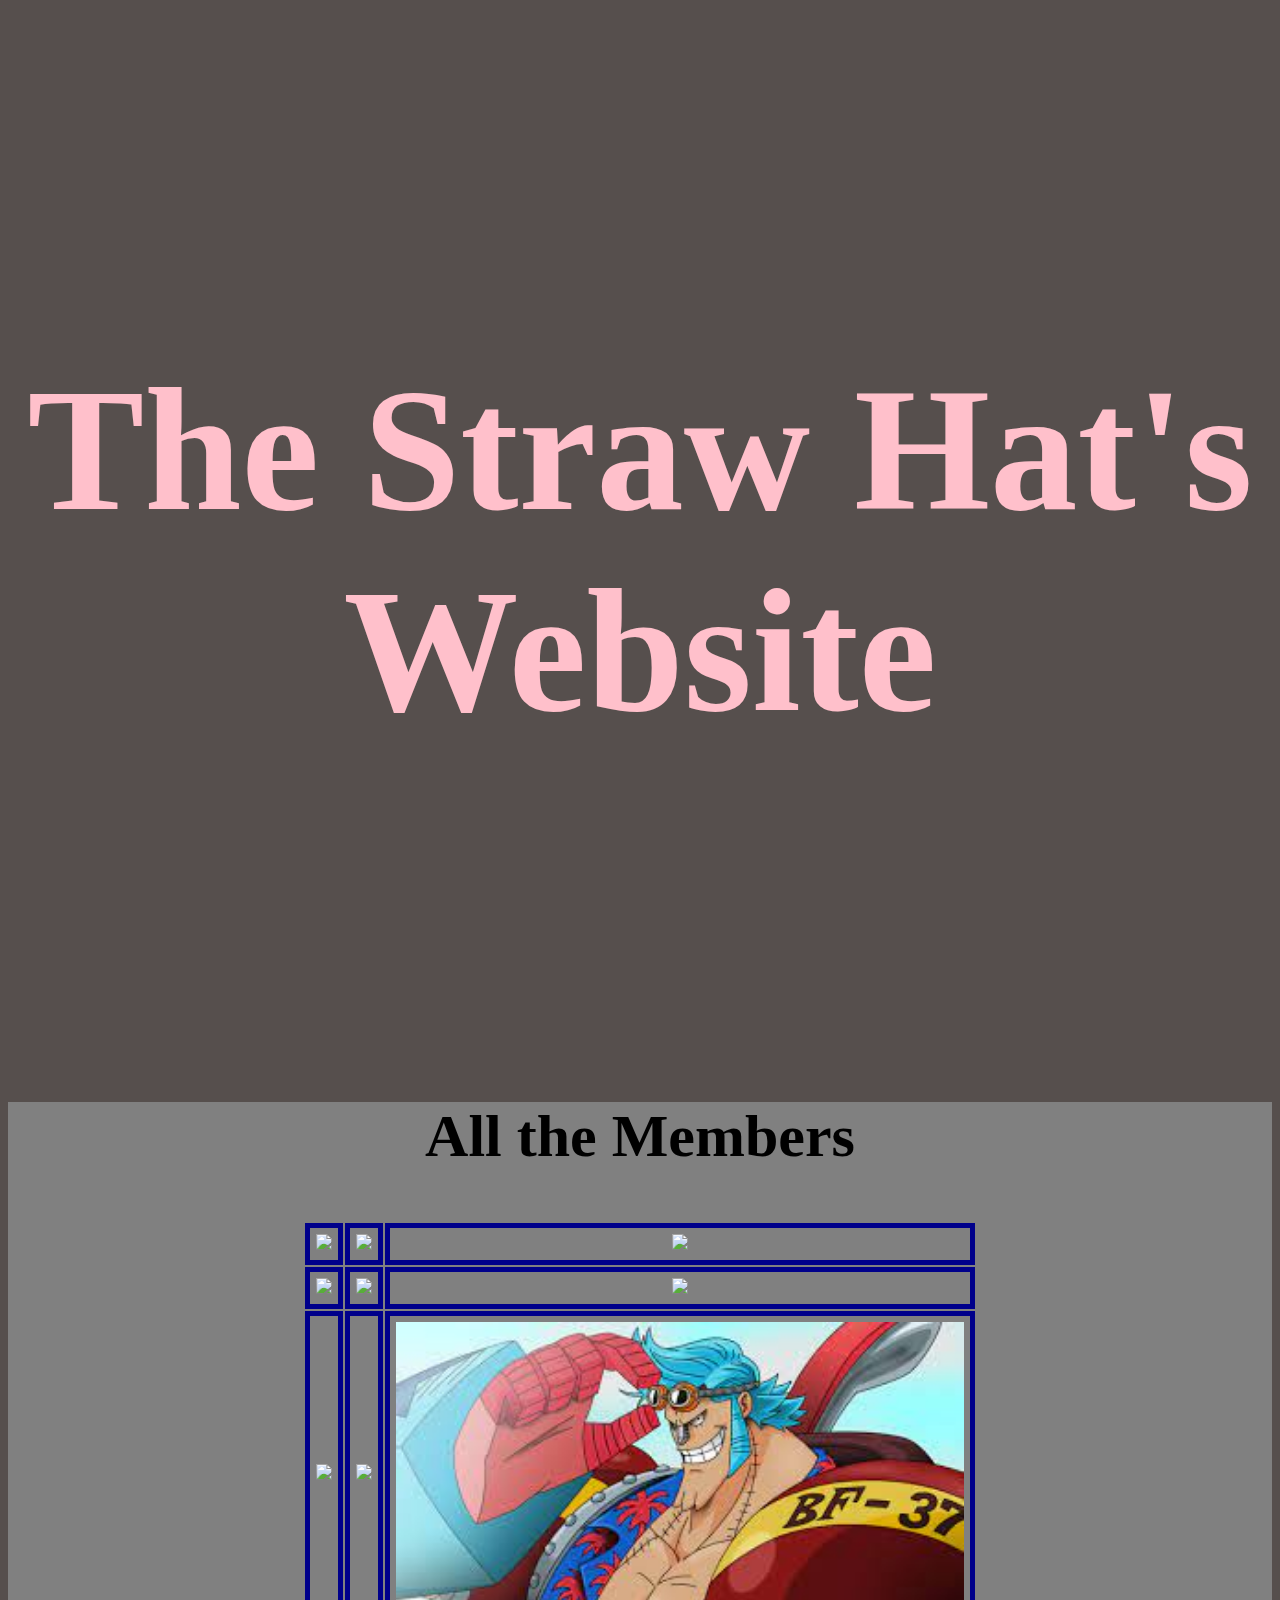
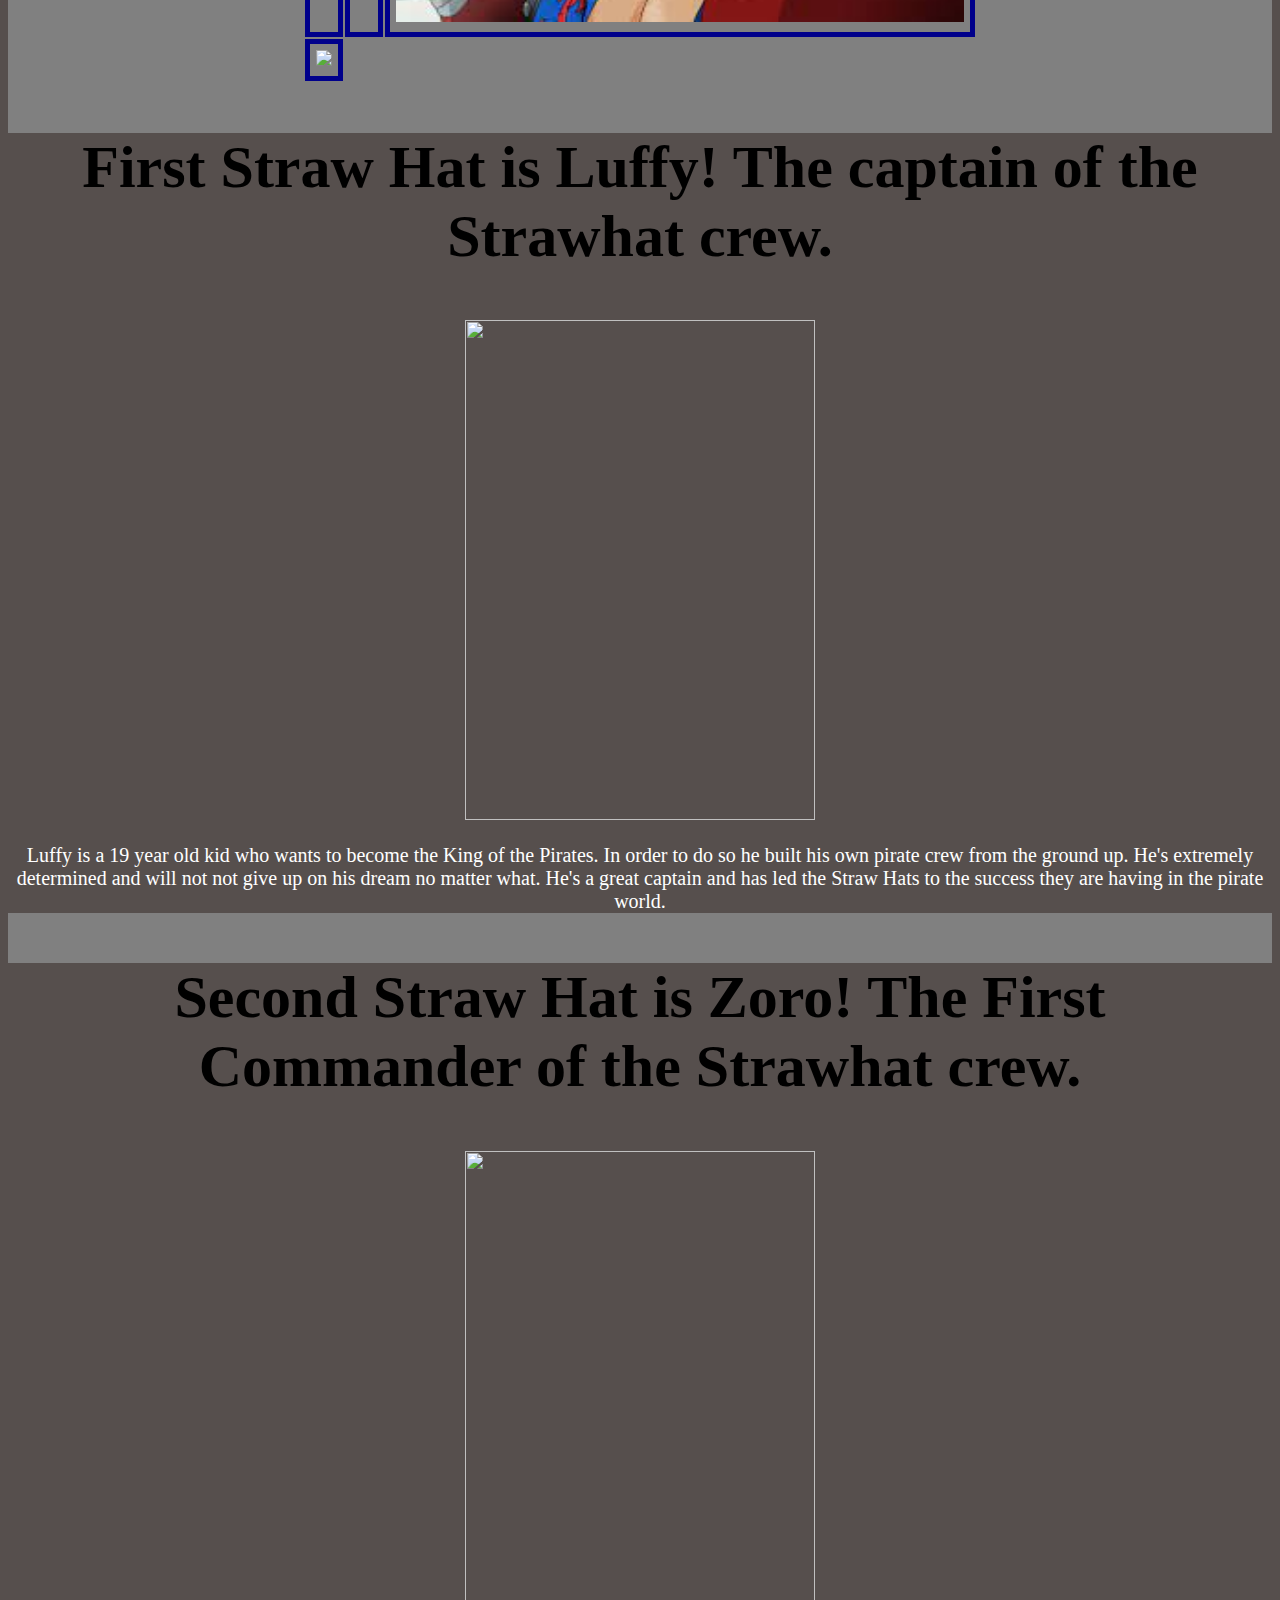
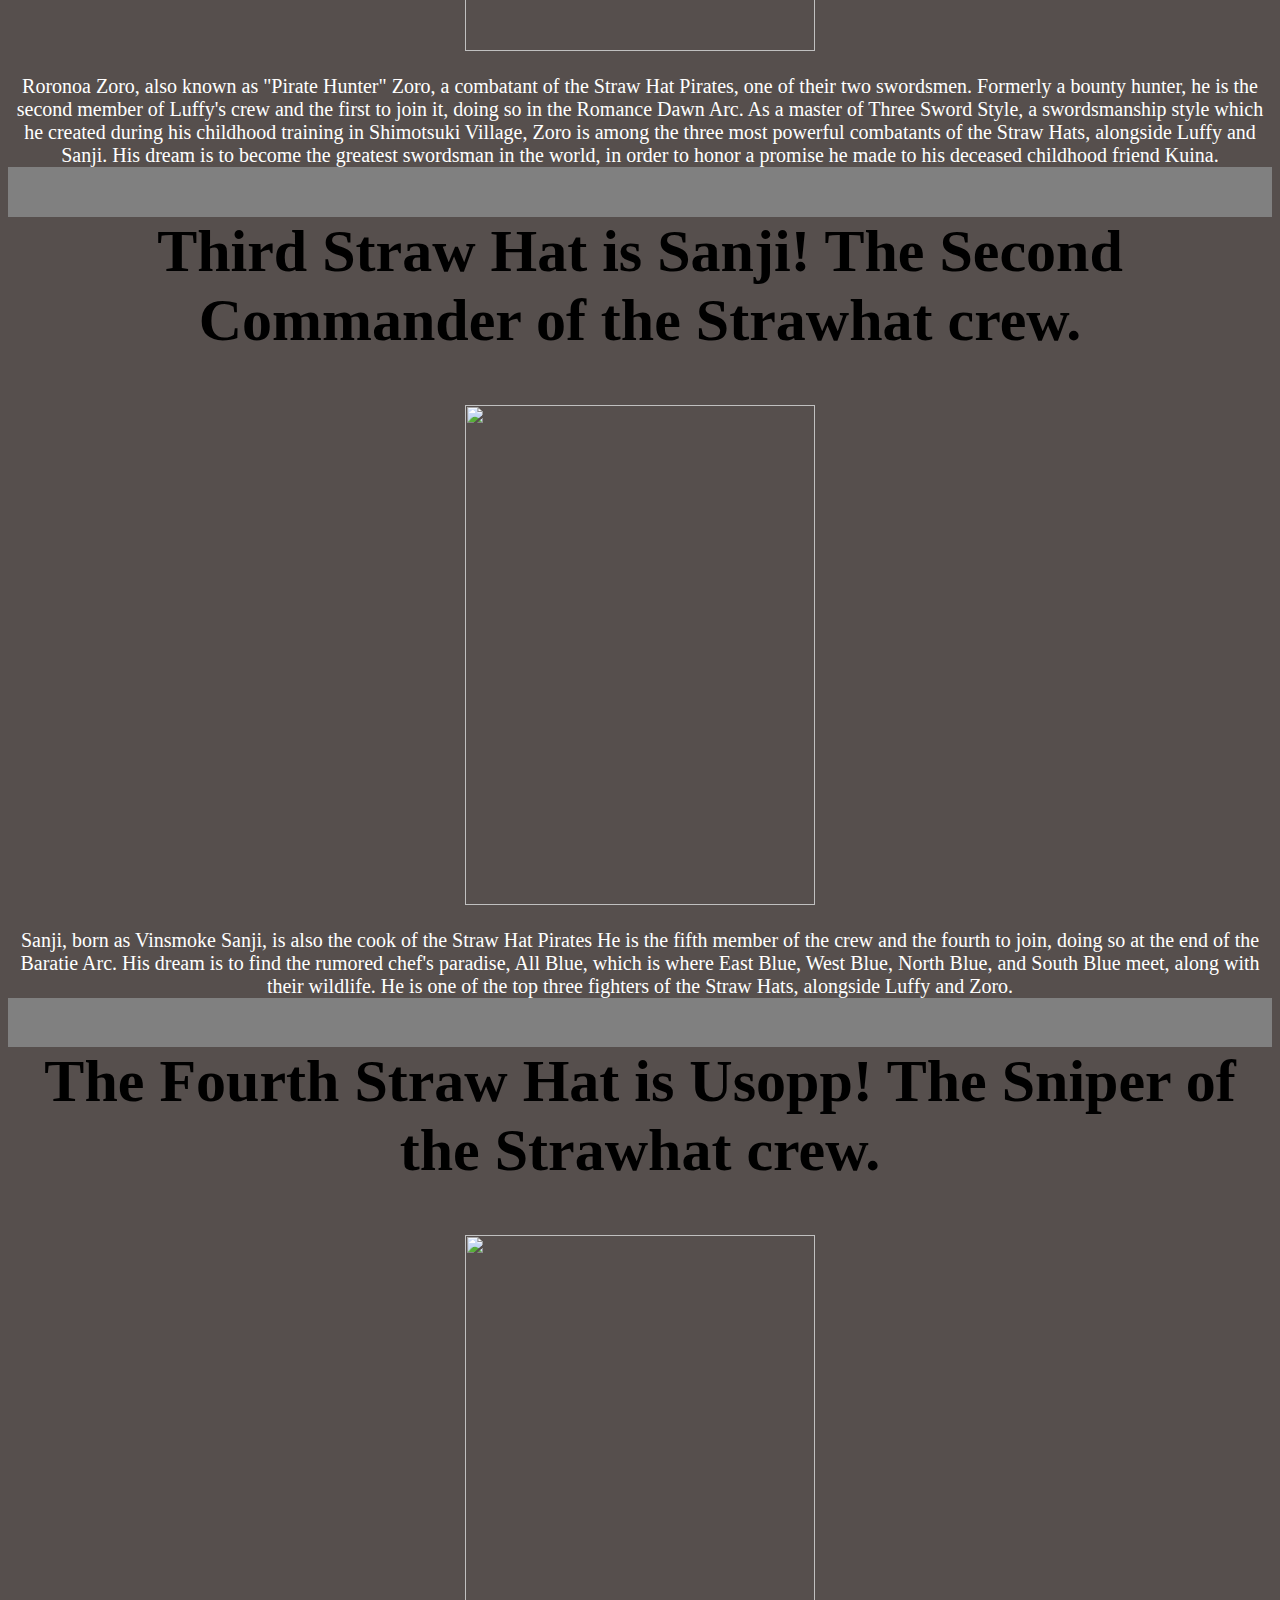
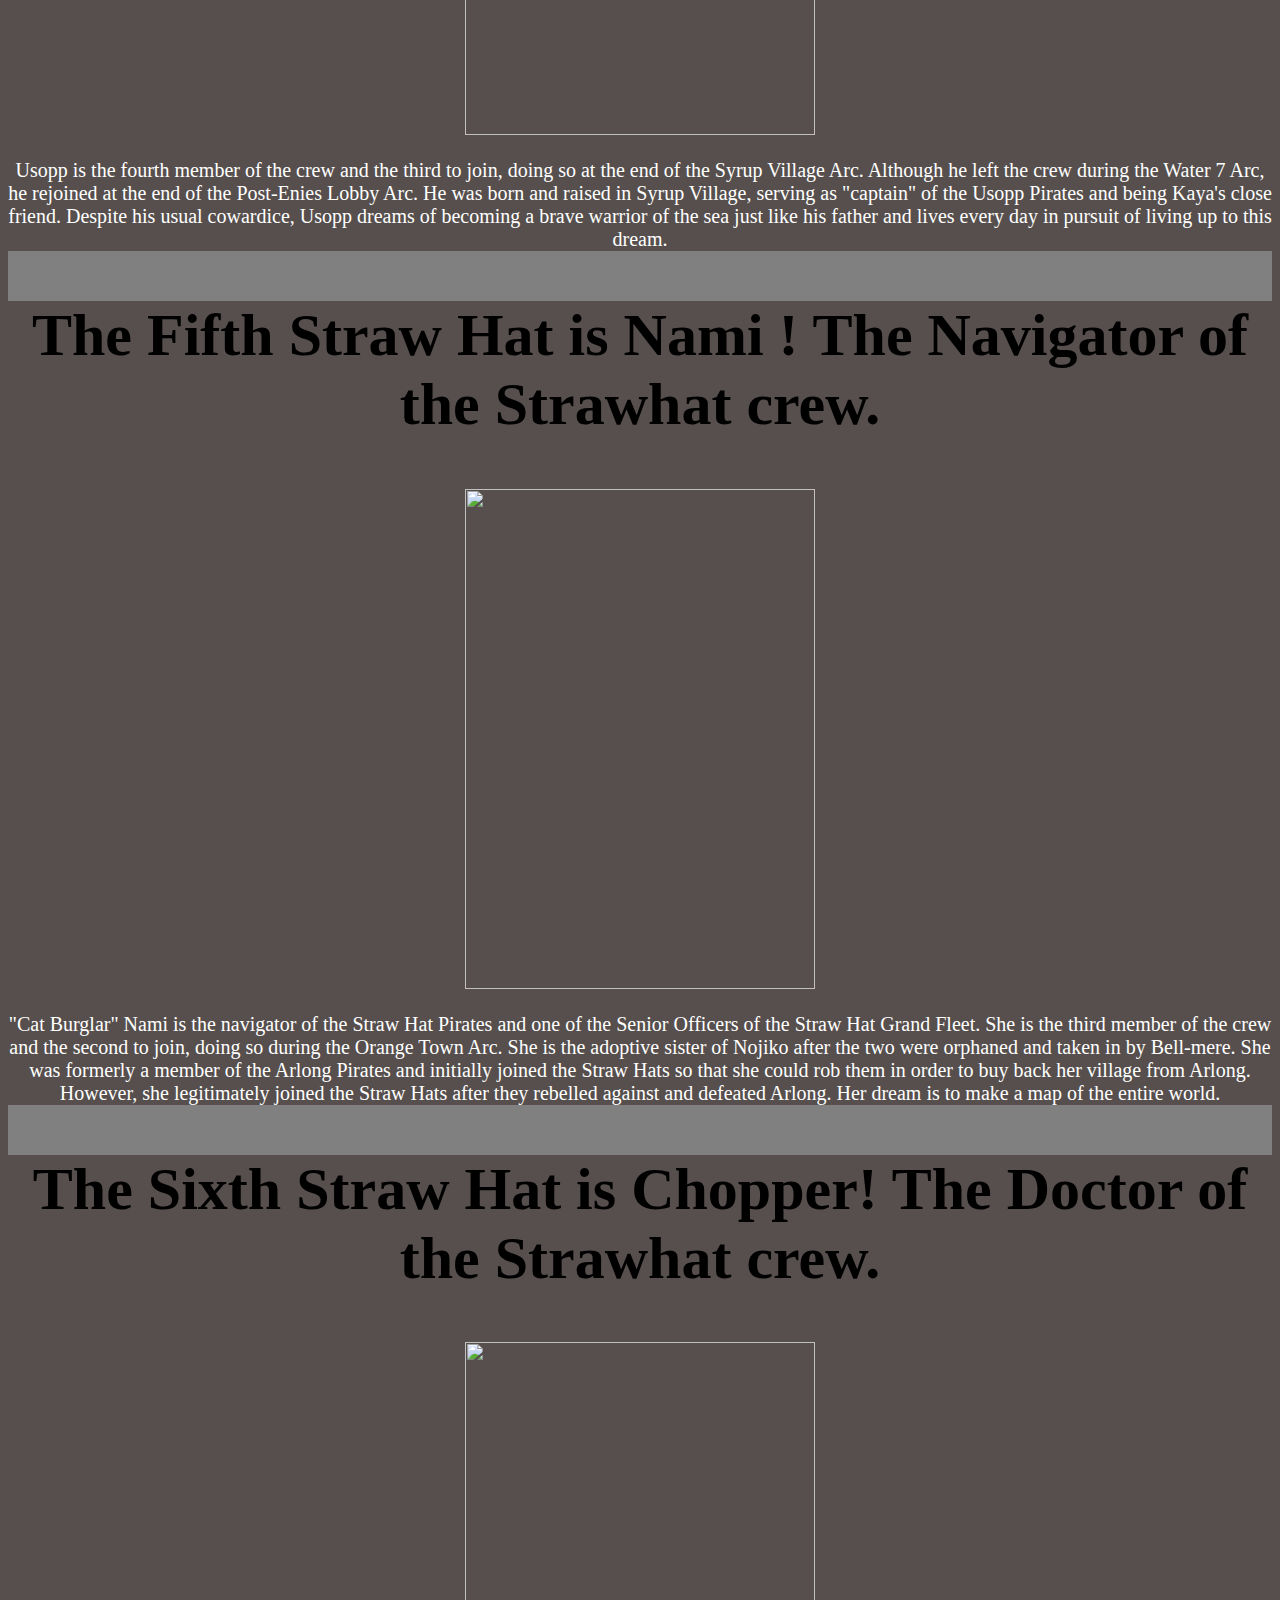
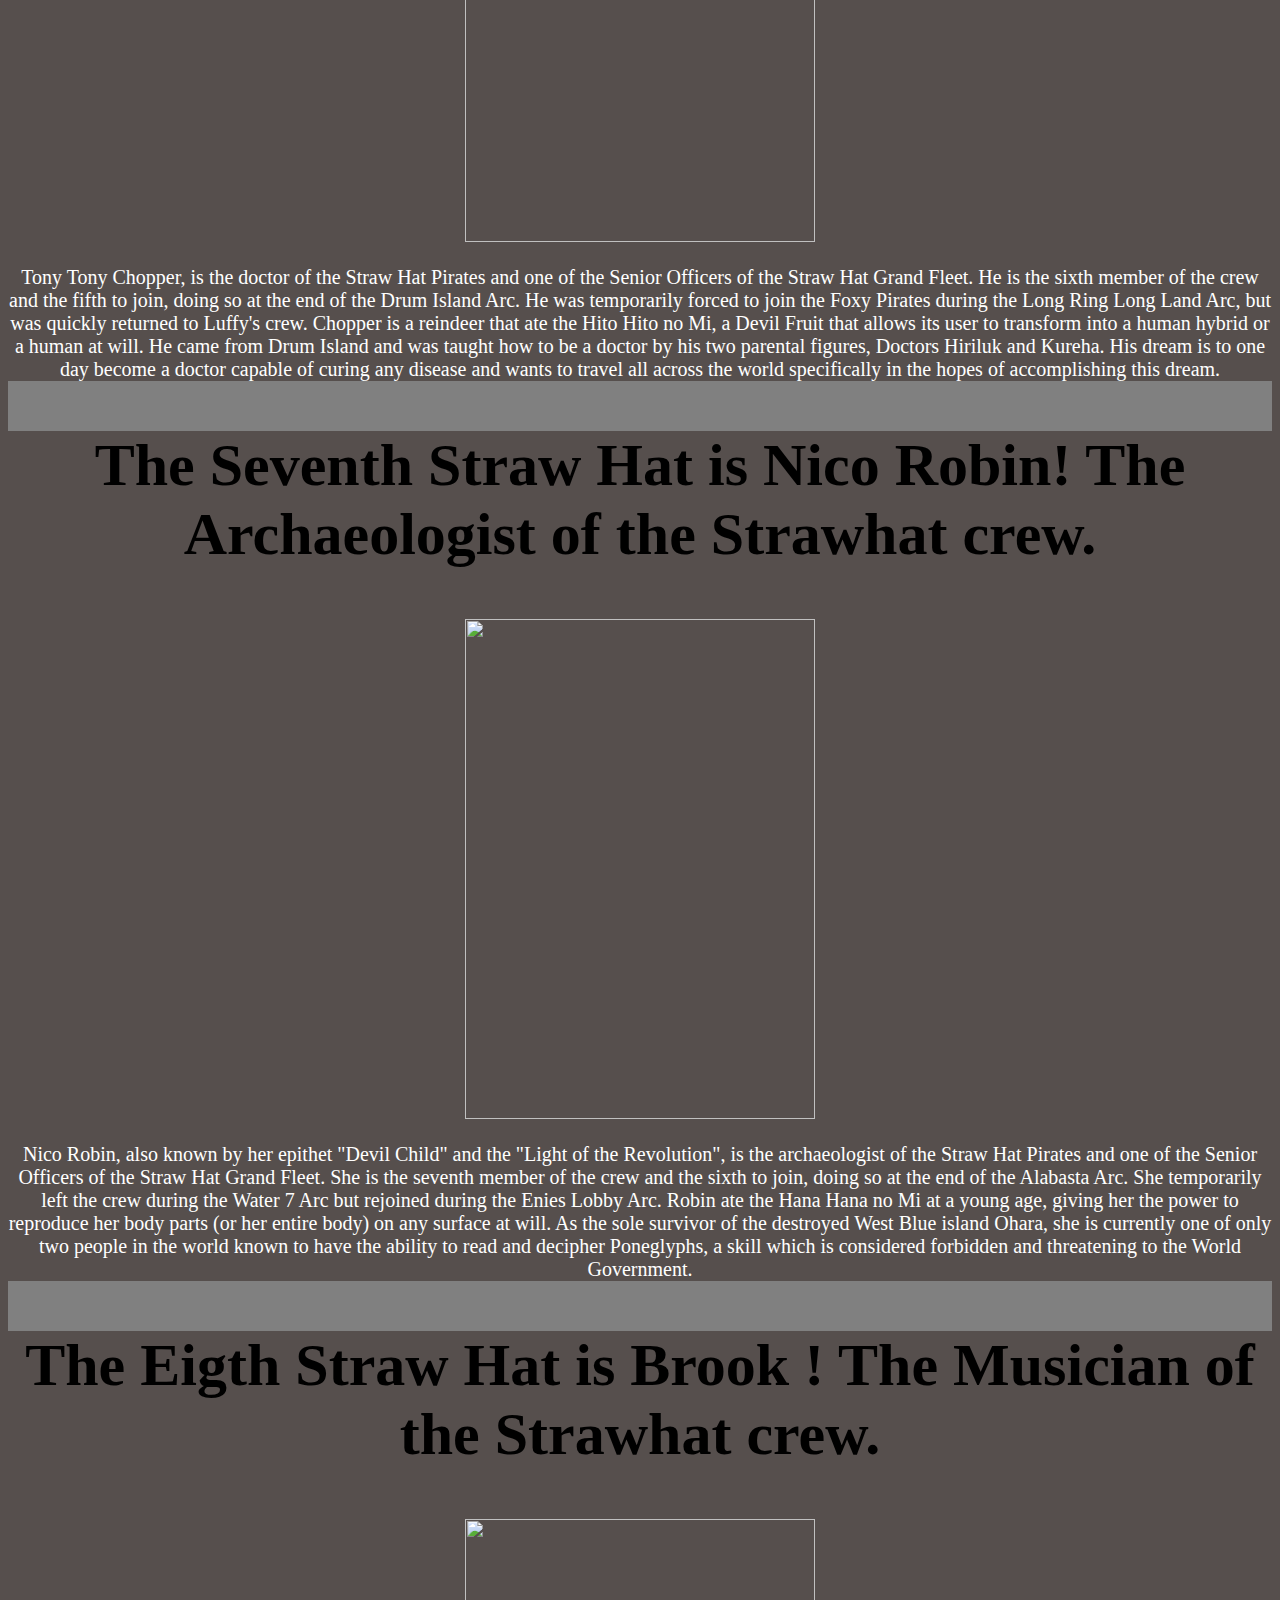
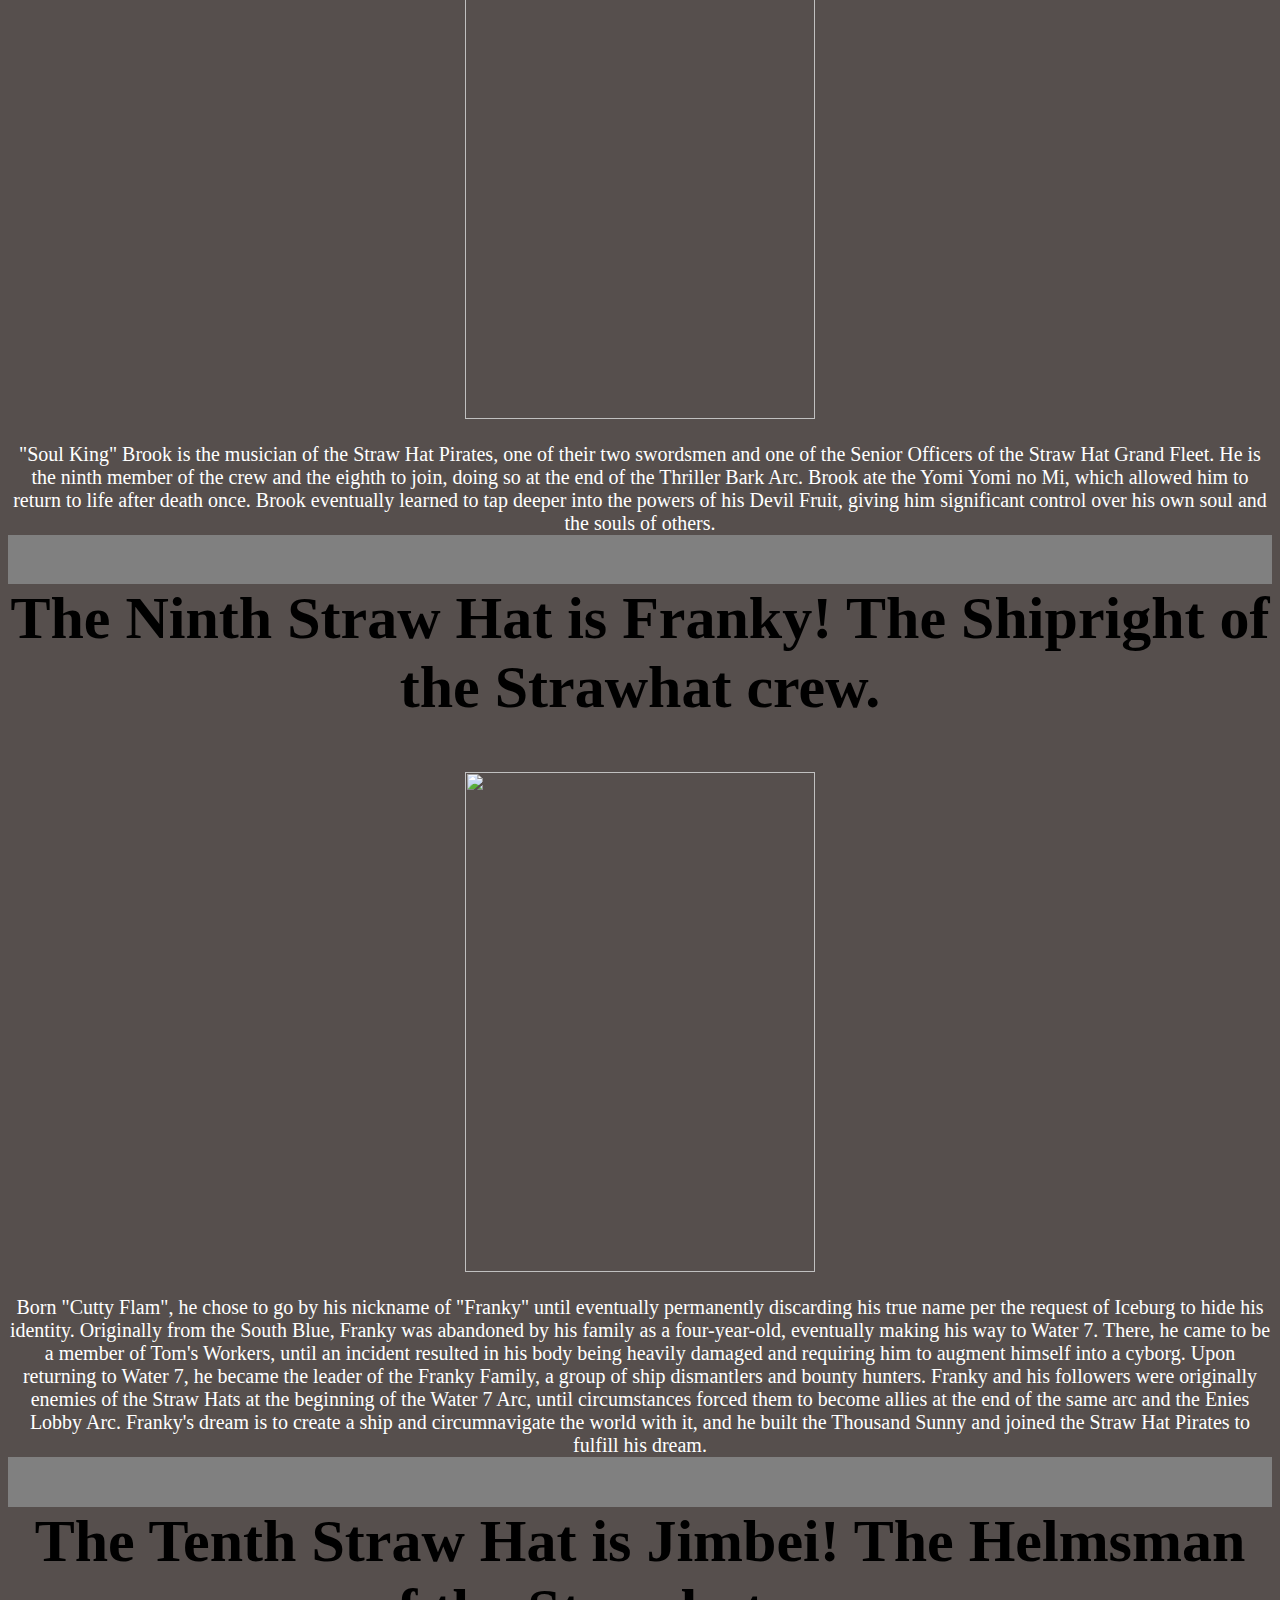
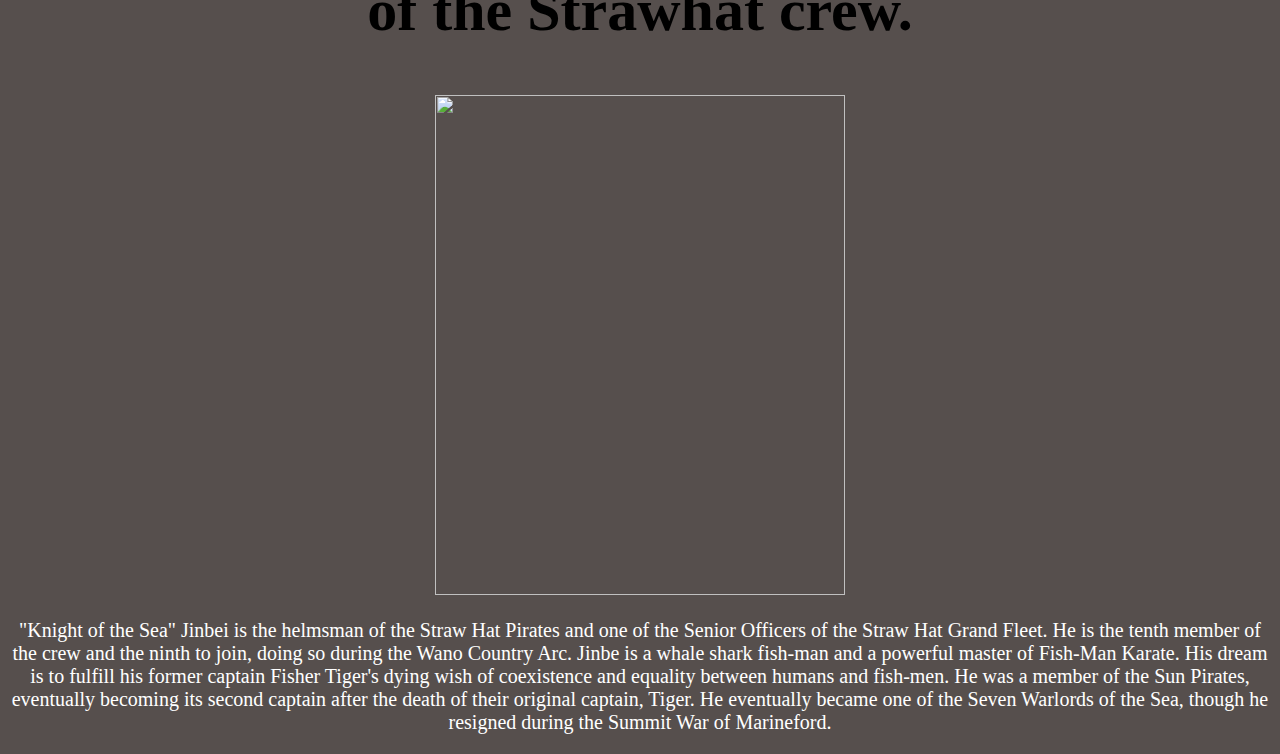
==== commit 7f6d7ffd: "Update animated.html" ====
--- a/animated.html
+++ b/animated.html
@@ -127,7 +127,7 @@
  </div>
 <div class="details">
  <h2> The Tenth Straw Hat is Jimbei! The Helmsman of the Strawhat crew.</h2>
- <img src="https://sportshub.cbsistatic.com/i/2021/08/09/5c6f5e55-973e-4ed6-881b-3ca331e302bd/one-piece-anime-jimbei-return-wano-cliffhanger-1273796.jpg" class="strawhat">
+ <img src="https://sportshub.cbsistatic.com/i/2021/08/09/5c6f5e55-973e-4ed6-881b-3ca331e302bd/one-piece-anime-jimbei-return-wano-cliffhanger-1273796.jpg" class="strawhat" id="jimbei">
  <p>
 "Knight of the Sea" Jinbei is the helmsman of the Straw Hat Pirates and one of the Senior Officers of the Straw Hat Grand Fleet.
  He is the tenth member of the crew and the ninth to join, doing so during the Wano Country Arc.
--- a/animated.css
+++ b/animated.css
@@ -25,7 +25,10 @@
 padding: 5px 5px 5px 5px;
 background-image:url(https://deluxe.news/wp-content/uploads/2022/05/One-Piece-Every-Straw-Hat-Pirate-Ranked-By-Their-Designs.jpg);
 }
-
+.strawhat{
+height:500px;
+width:350px;
+}
 th, td {
   border: 5px solid darkblue;
   margin:10px 10px 10px 10px;
@@ -43,3 +46,7 @@
 footer{
 background-color: rgb(86, 79, 77);
 }
+#jimbei{
+height:500px;
+width:410px;
+}
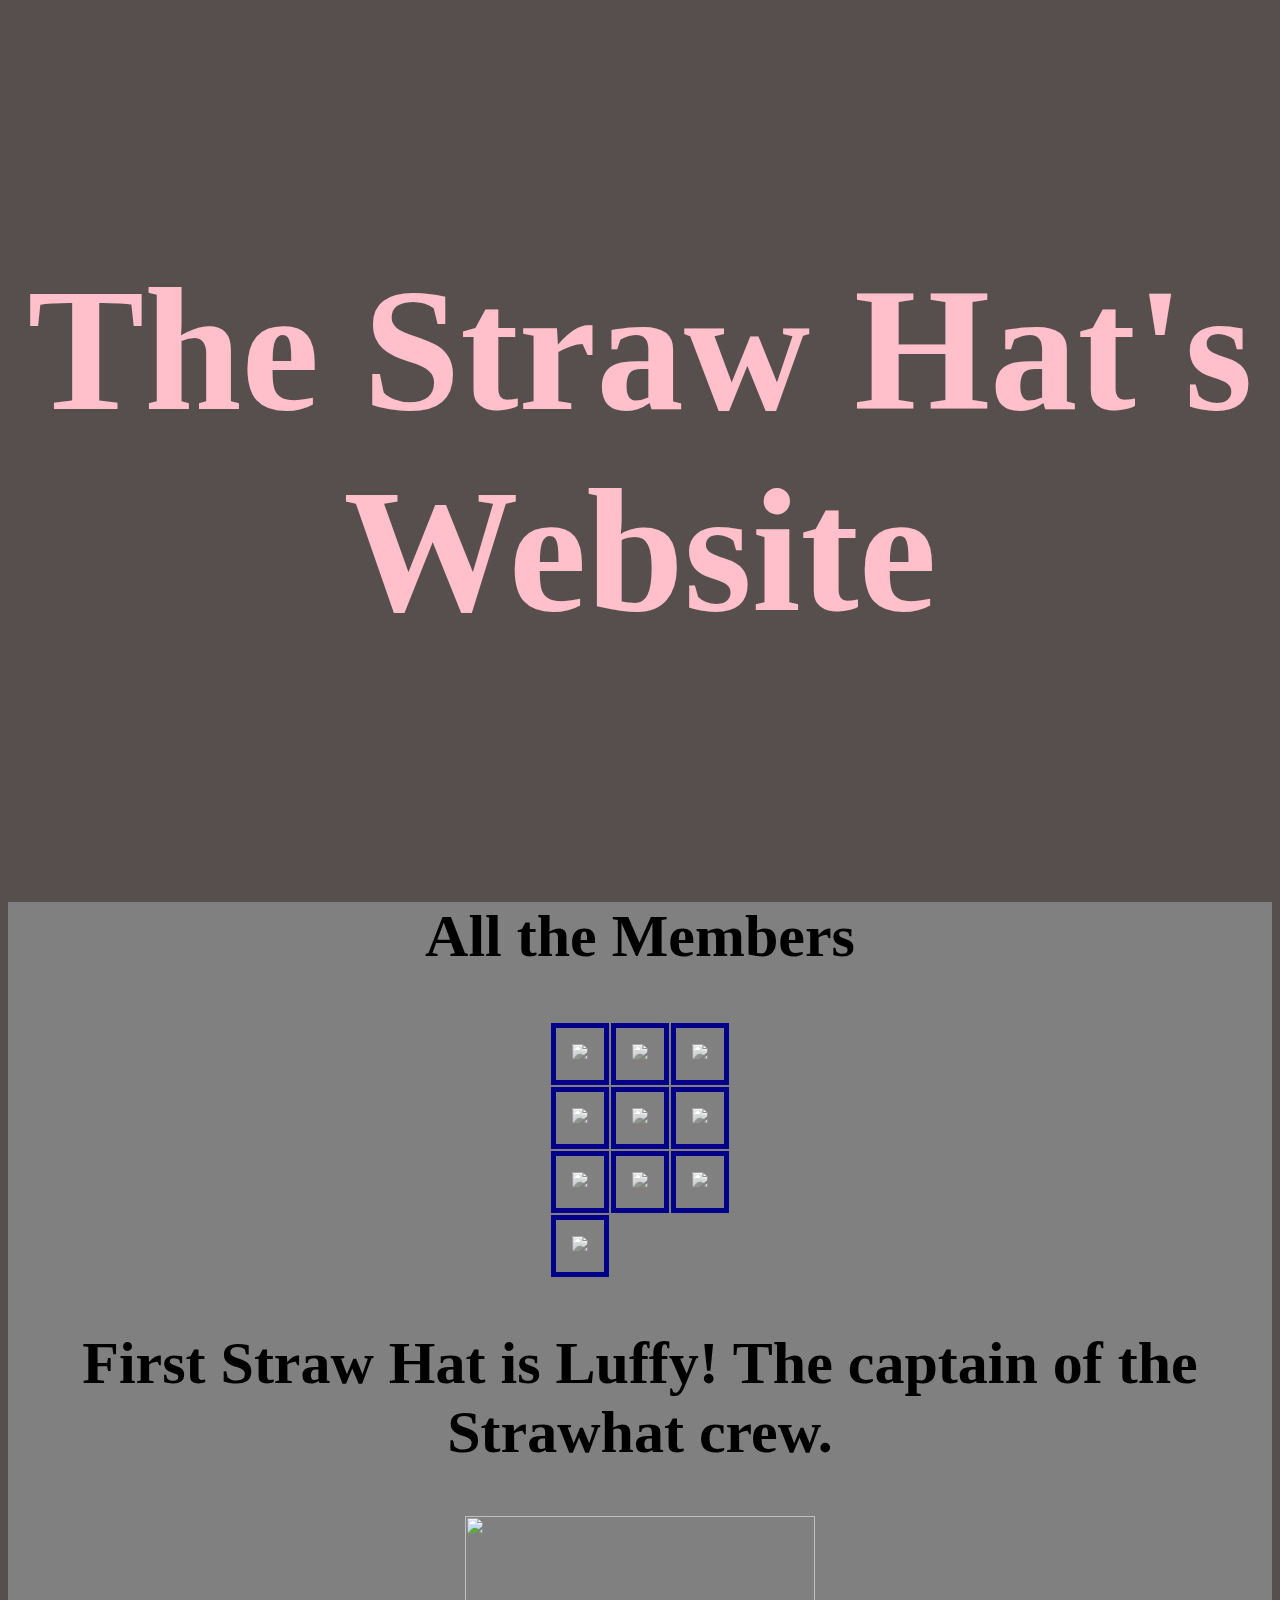
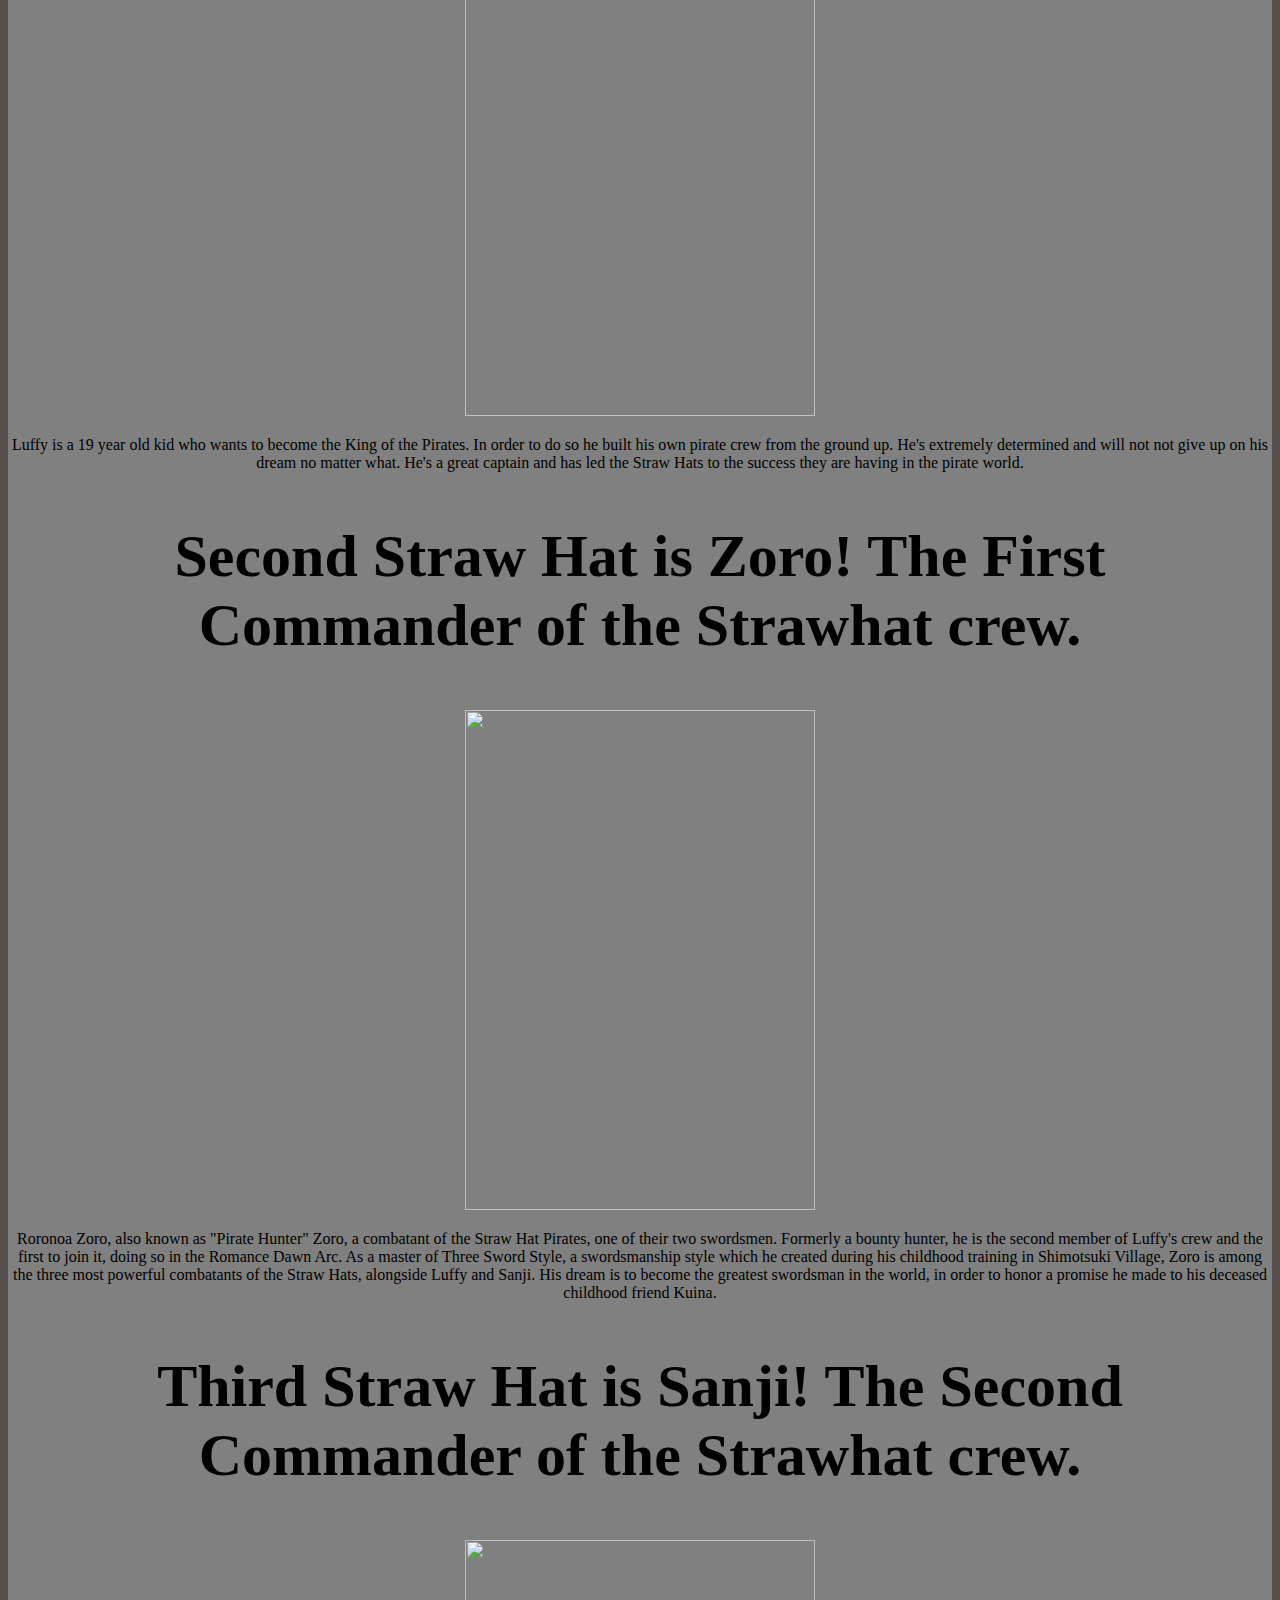
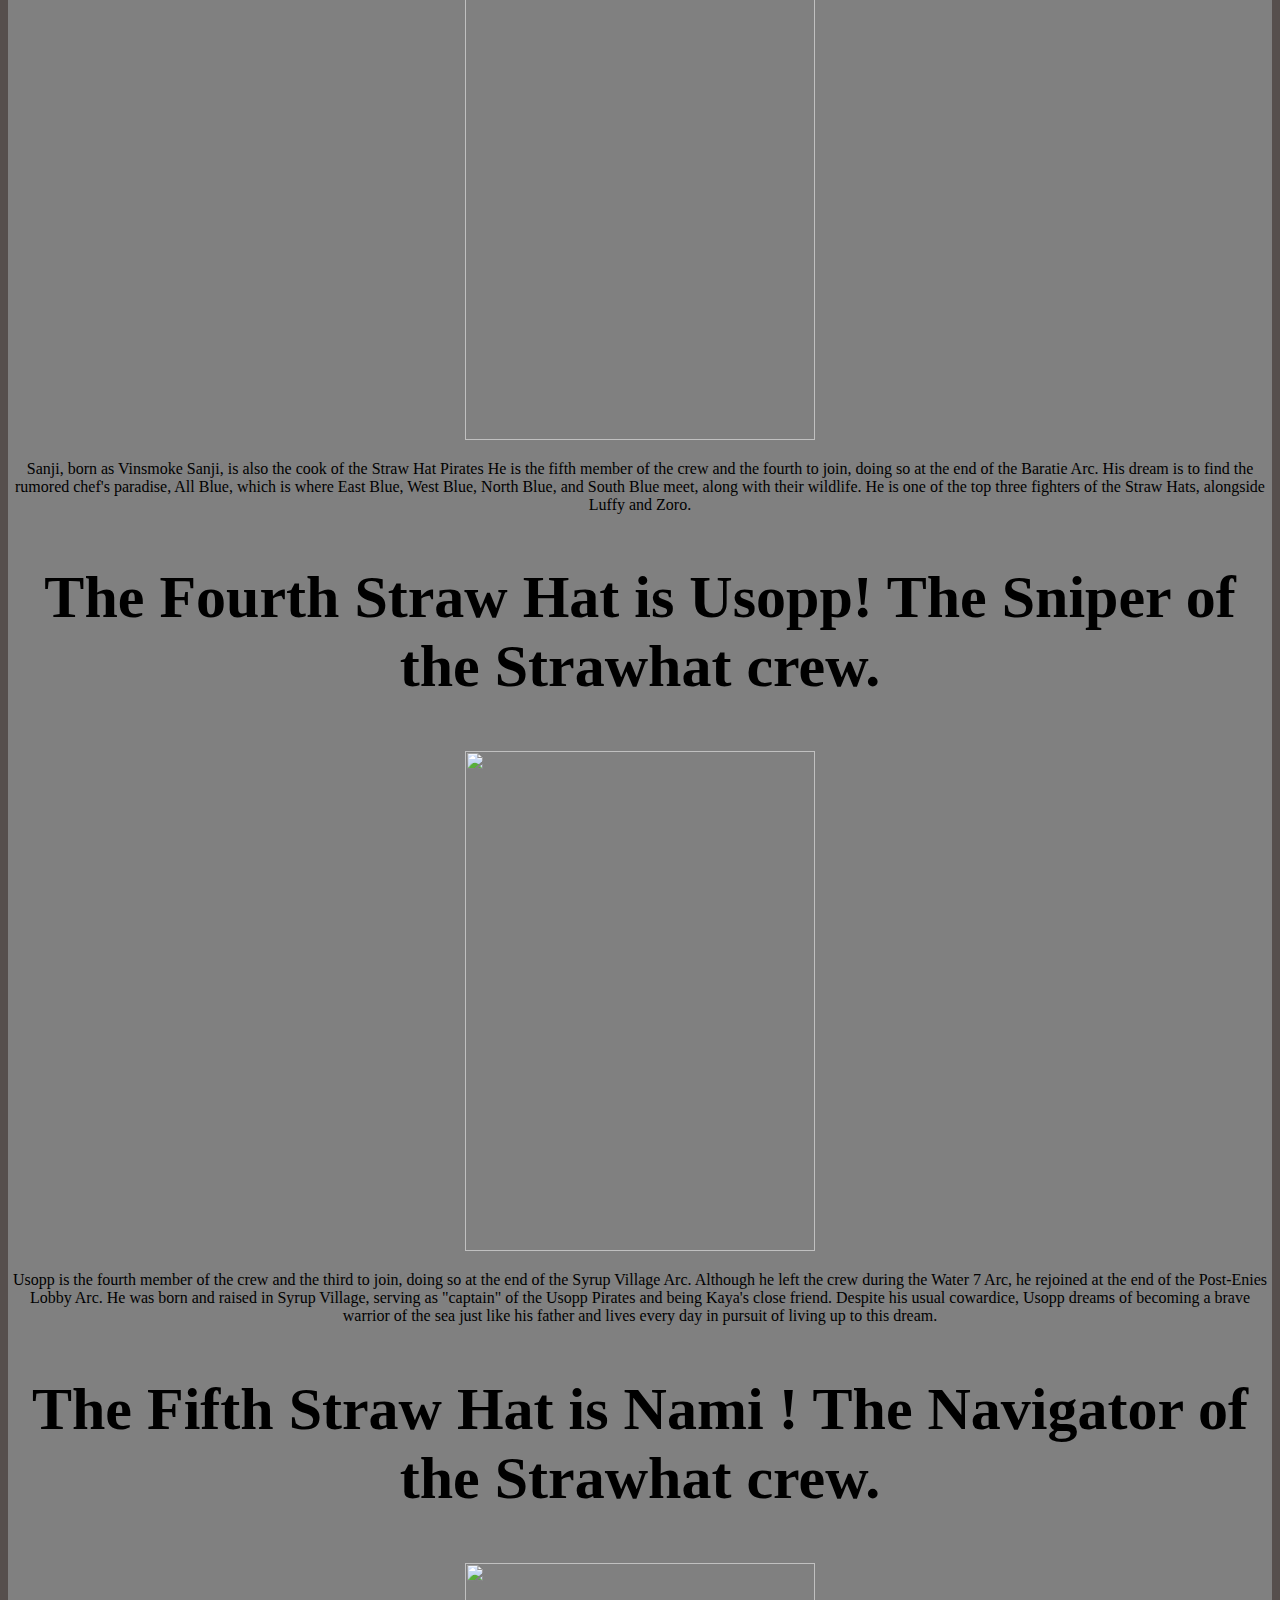
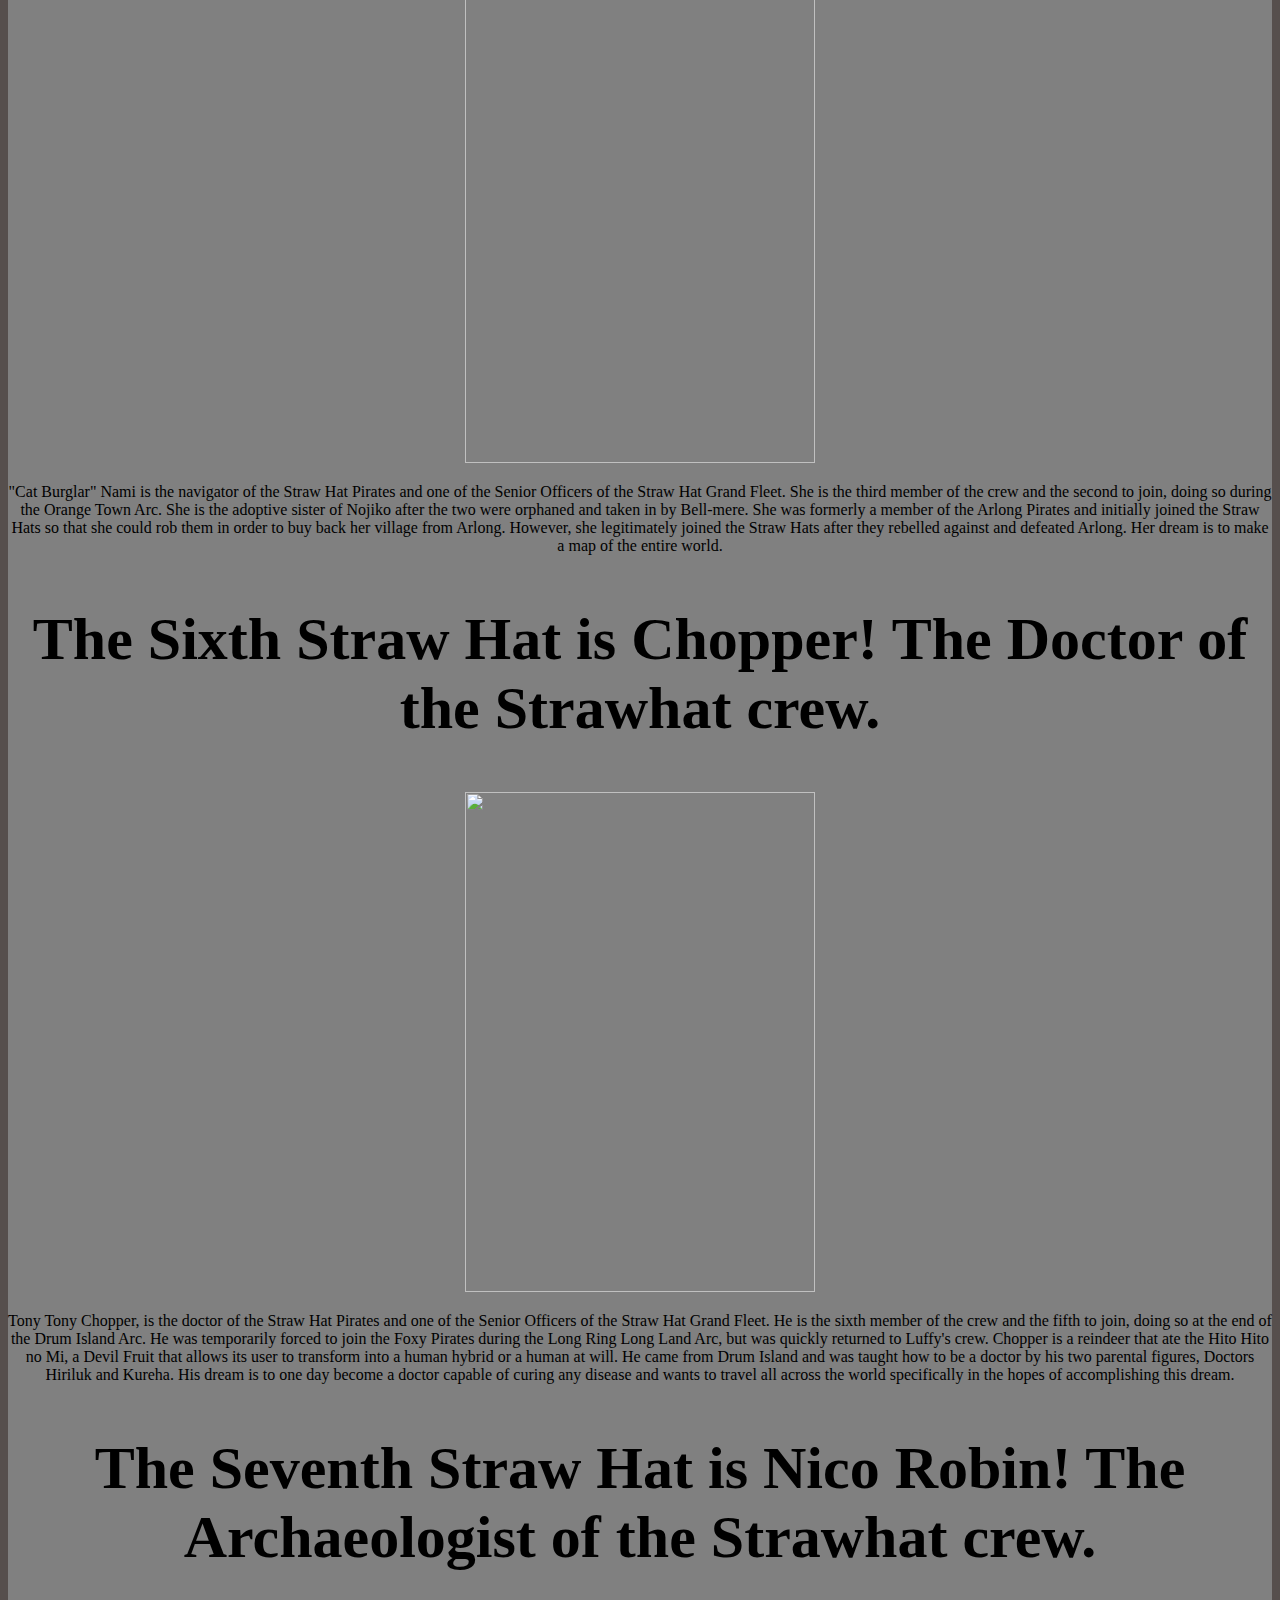
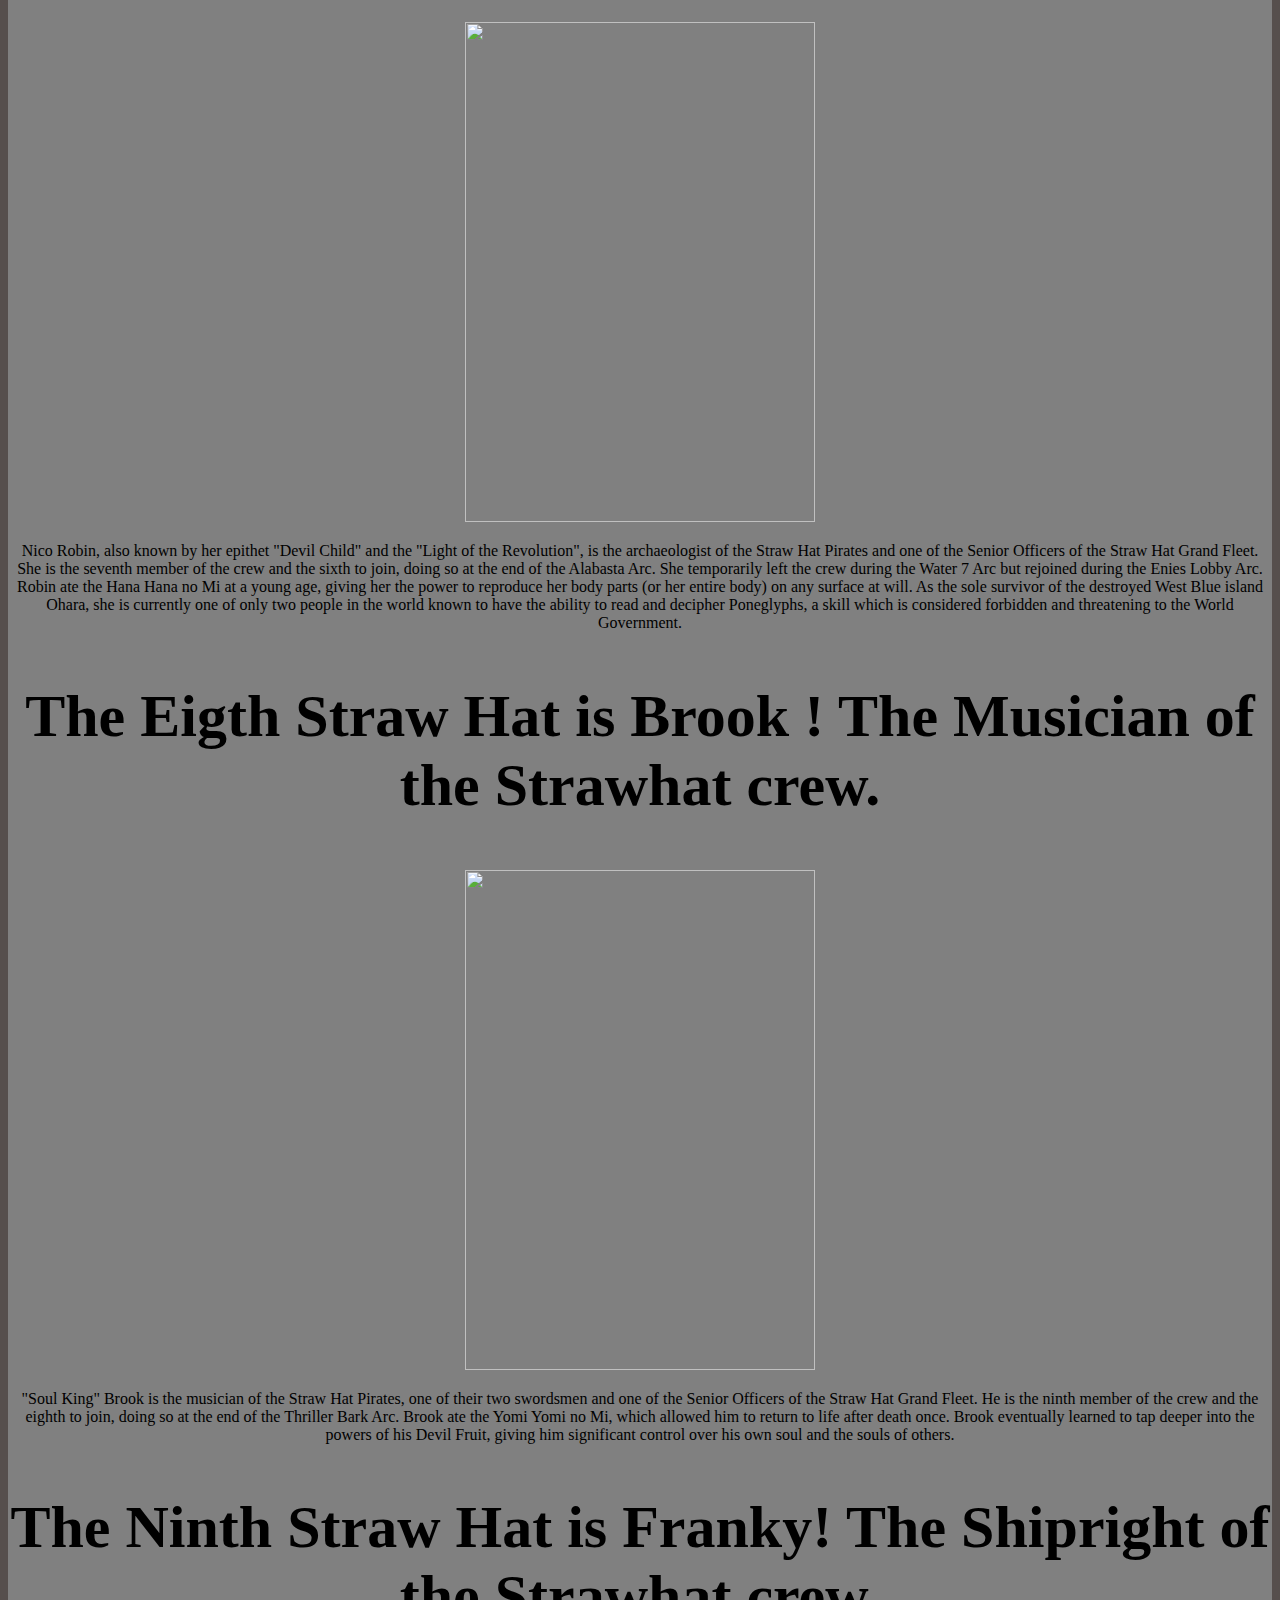
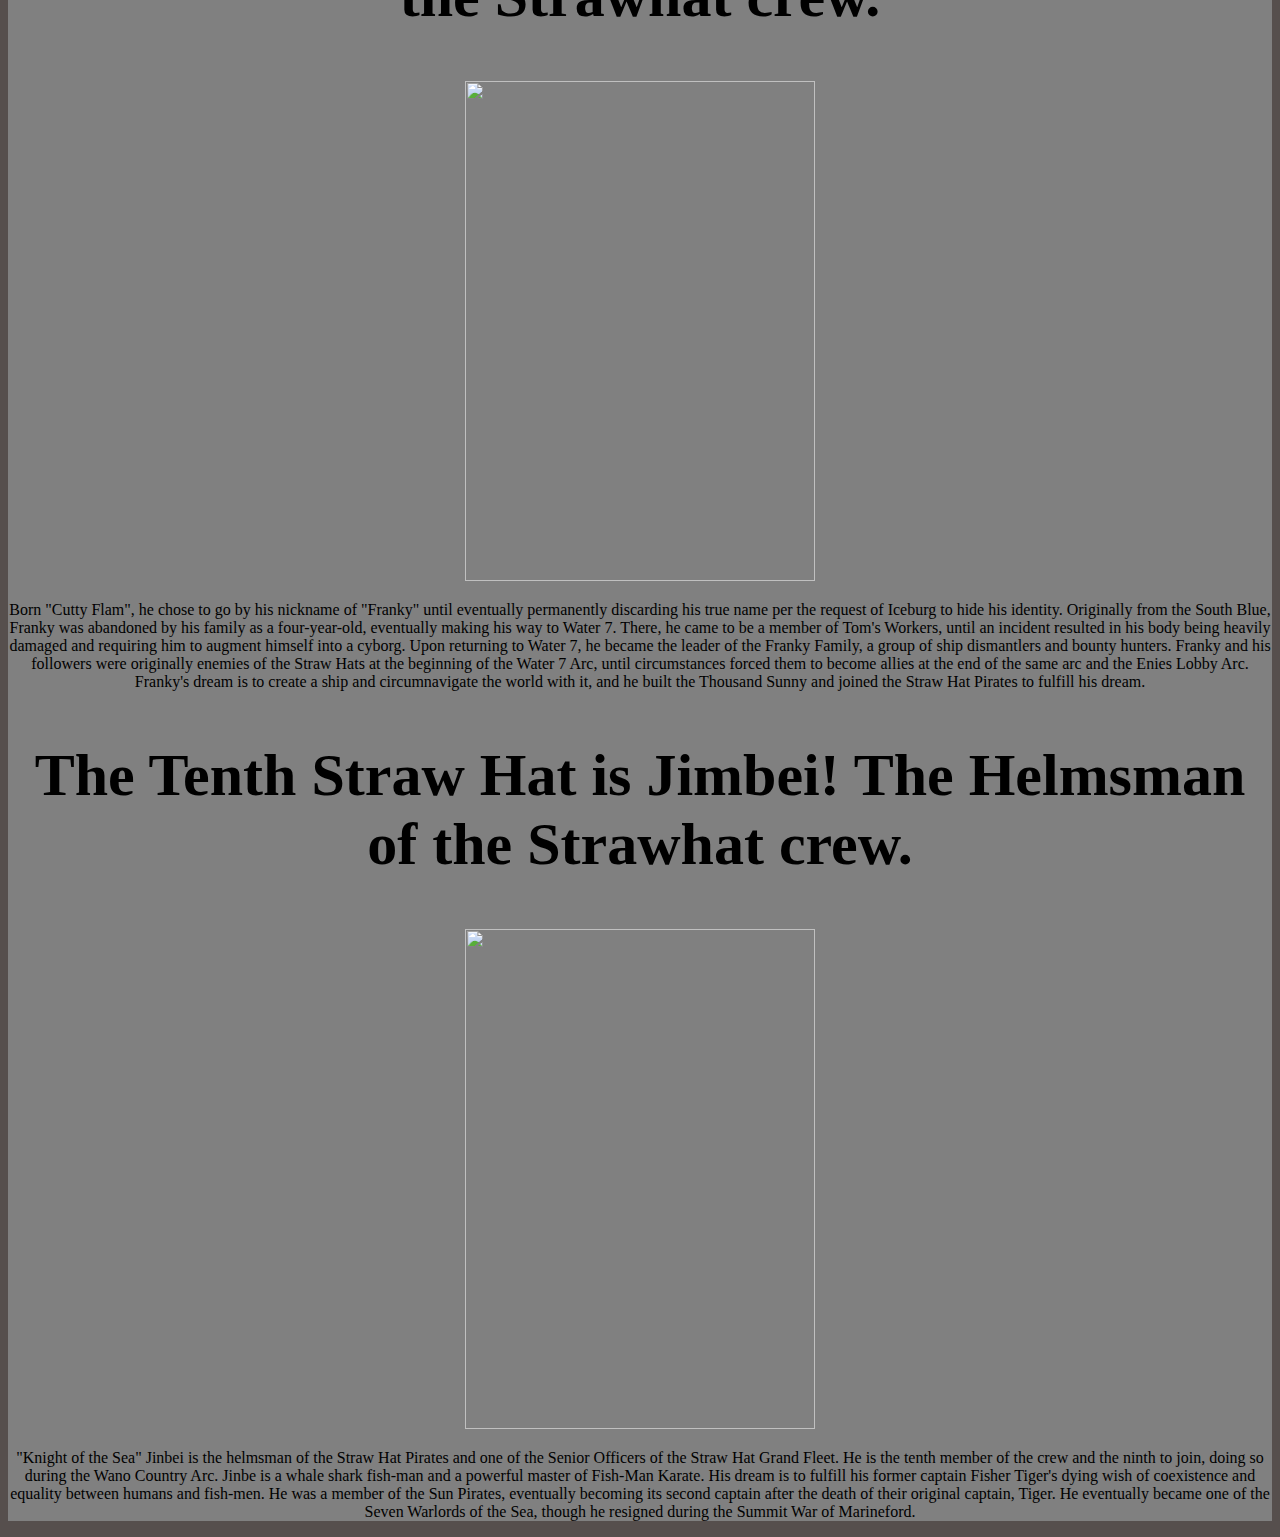
==== commit 41bd418c: "Update animated.html" ====
--- a/animated.html
+++ b/animated.html
@@ -9,6 +9,7 @@
  <h1>The Straw Hat's Website</h1>
  </header>
  <main>
+<div class="tables">
   <h2> All the Members </h2> 
  <table align="center">
  <tr>
@@ -22,20 +23,20 @@
  <tr>
 <td><img src="https://images-wixmp-ed30a86b8c4ca887773594c2.wixmp.com/f/b60b118d-20f5-4d15-86f9-bd7010880ff0/dezz0wa-da91284c-dd13-40f5-8d98-d7dad51394c8.png?token=eyJ0eXAiOiJKV1QiLCJhbGciOiJIUzI1NiJ9.[base64].UF7wUkEIf-cljHfga0Lh19DEEsLKXV4JdQvhdxTgGOo" class="table"></td>
 <td><img src="https://upload.wikimedia.org/wikipedia/it/thumb/5/55/Brook.png/640px-Brook.png" class="table"></td>
-<td><img src="[data-uri]" class="table"></td>
+<td><img src="https://sportshub.cbsistatic.com/i/2021/03/18/eccd4a51-91b3-43fb-9bcd-1c62f34639ee/one-piece-franky-wano-opening-23-1231772.jpg" class="table"></td>
  </tr>
  <tr>
 <td><img src="https://sportshub.cbsistatic.com/i/2021/04/09/2a807451-2d8f-44aa-bf10-d349006cf189/jimbei-one-piece-1214458.jpg" class="table"></td>
  </tr>
   </table>
-
+</div>
  <div class="details">
  <h2> First Straw Hat is Luffy! The captain of the Strawhat crew.</h2>
- <img src="https://qph.cf2.quoracdn.net/main-qimg-9f2469505de3ed568ef66f87e8aa9ebd-lq" class="strawhat">
- <p>
+ <div class="left"><img src="https://qph.cf2.quoracdn.net/main-qimg-9f2469505de3ed568ef66f87e8aa9ebd-lq" class="strawhat"> </div>
+ <div class="right"><p>
  Luffy is a 19 year old kid who wants to become the King of the Pirates. In order to do so he built his own pirate crew from the ground up. He's extremely determined and will not
  not give up on his dream no matter what. He's a great captain and has led the Straw Hats to the success they are having in the pirate world. 
- </p>
+ </p></div>
  </div>
 
  <div class="details">
--- a/animated.css
+++ b/animated.css
@@ -9,31 +9,45 @@
 h1{
 font-size:175px;
 margin: 50px 0px 50px 00px; 
-padding: 300px 0px 300px 0px ;
+padding: 200px 0px 200px 0px ;
 color: pink;
 }
 main{
 background-color:gray;
 }
+.tables {
 
+}
 h2 {
 font-size:60px;
 font-style:bolder;
 }
-.table {
-height:300px;
-padding: 5px 5px 5px 5px;
-background-image:url(https://deluxe.news/wp-content/uploads/2022/05/One-Piece-Every-Straw-Hat-Pirate-Ranked-By-Their-Designs.jpg);
+table{
+background-image:url();
+}
+table{
+
+}
+img.table {
+height:150px;
+margin:10px 10px 10px 10px ;
+padding:5px 5px 5px 5px ;
+filter: grayscale(90%);
+transition: height 1.5s, filter 1.5s;
+}
+
+img.table:hover {
+filter: grayscale(0%); 
+height: 350px;
 }
 .strawhat{
 height:500px;
 width:350px;
 }
-th, td {
+td {
   border: 5px solid darkblue;
   margin:10px 10px 10px 10px;
-}
-
+ 
 p{
 font-size:20px;
 font-family:helveca;
@@ -50,3 +64,9 @@
 height:500px;
 width:410px;
 }
+.right{
+float:right;
+}
+.left{
+float:left;
+}
